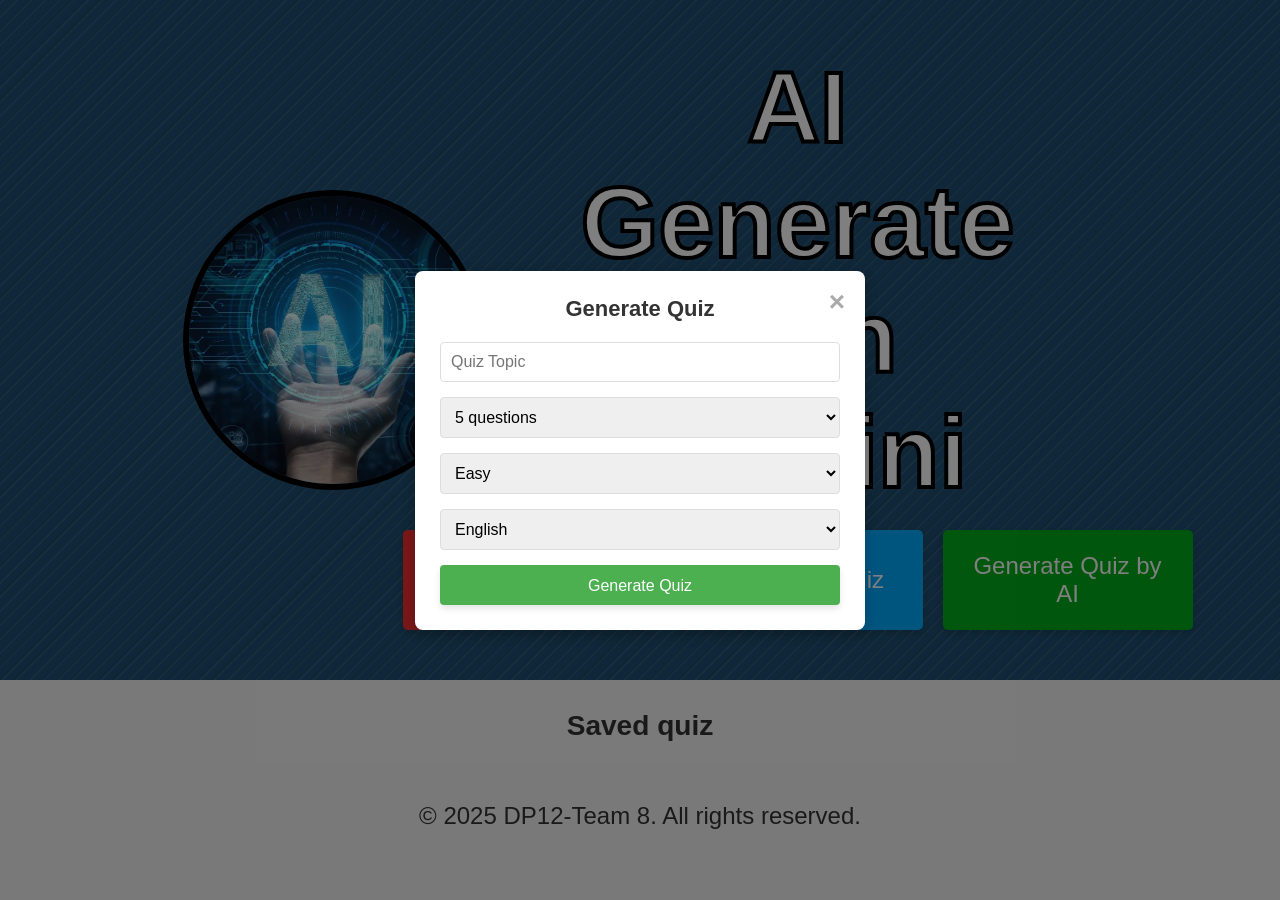
==== index.html @ da59cda5 "feat[FP-32]: Time countdown function" ====
<!DOCTYPE html>
<html lang="vi">

<head>
  <meta charset="UTF-8" />
  <meta name="viewport" content="width=device-width, initial-scale=1.0" />
  <meta name="description" content="Quiz AI Generate with Gemini" />
  <meta name="keywords" content="AI Generate, Free, Quiz," />
  <meta name="author" content="DP12-First-Project" />
  <meta name="robots" content="index, follow" />
  <title>Quiz AI Generate with Gemini</title>
  
  <link rel="stylesheet" href="css/test.css" />
</head>
  <body>
    <header>
      <div class="header-top">
        <div class="ai-logo">
          <img src="image/ai.webp" onclick="window.location.href='index.html'" alt="Ảnh AI" />
        </div>
        <div class="header-content">
          <h1>AI Generate with Gemini</h1>
          <div class="button-group">
            <button class="btn1" onclick="clearStorage()">Delete history</button>
            <button class="btn2" onclick="displaySavedQuizzes()">View saved quiz</button>
            <button class="btn3" id="show-quiz-form">Generate Quiz by AI</button>
          </div>
        </div>
      </div>
    </header>
    <!-- main -->
    <main>
      <!-- Popup Form -->
      <div id="quiz-popup" class="modal">
        <div class="modal-content">
          <span class="close">&times;</span>
          <h2>Generate Quiz</h2>
          <input type="text" id="prompt" class="inline-all" placeholder="Quiz Topic" />
          <select class="inline-all" aria-label="questions" id="question-count">
            <option value="5">5 questions</option>
            <option value="10">10 questions</option>
            <option value="15">15 questions</option>
            <option value="20">20 questions</option>
          </select>
          <select class="inline-all" aria-label="difficulty" id="difficulty">
            <option value="easy">Easy</option>
            <option value="medium">Medium</option>
            <option value="hard">Hard</option>
          </select>
          <select class="inline-all" aria-label="language" id="language">
            <option value="english">English</option>
            <option value="vietnamese">Vietnamese</option>
          </select>
          <button onclick="generateQuiz()">Generate Quiz</button>
        </div>
      </div>
      <div id="saved-quiz-wrapper">
        <h3 id="saved-quiz-title">Saved quiz</h3>
        <div id="saved-quiz-container"></div>
      </div>
      <div id="quiz-popup-container">
        <button id="quiz-popup-close" onclick="document.getElementById('quiz-popup-container').style.display='none'">✖</button>
        <div id="view-quiz-popup">
          <div id="quiz-container"></div>
        </div>
      </div>
    </main>
    <footer>
      <p>&copy; 2025 DP12-Team 8. All rights reserved.</p>
    </footer>

    <script type="module" src="../js/app.js"></script>
    <script>
      document.addEventListener('DOMContentLoaded', function () {
        const modal = document.getElementById('quiz-popup')
        const btn = document.getElementById('show-quiz-form')
        const closeBtn = document.querySelector('.close')
        btn.onclick = function () {
          modal.style.display = 'flex'
        }
        closeBtn.onclick = function () {
          modal.style.display = 'none'
        }
      })
    </script>
  </body>
</html>
---- css/test.css ----
html {
  box-sizing: border-box;
}
* {
  margin: 0;
  padding: 0;
}
*,
*:before,
*:after {
  box-sizing: border-box;
}
input,
textarea,
select,
button {
  outline: none;
}
input {
  line-height: normal;
}
label,
button {
  cursor: pointer;
}
a {
  text-decoration: none;
}
img {
  display: block;
  max-width: 100%;
}

html,
body {
  height: 100%;
  margin: 0;
  display: flex;
  flex-direction: column;
  font-family: 'Roboto', sans-serif;
  font-size: 24px; 
}

body {
  background-color: #f4f4f4;
  color: #333;
}

/* Header Styling */
header {
  background-color: #1e4e70;
  background-image: repeating-linear-gradient(
    135deg,                      
    rgba(0, 0, 0, 0.1) 0px,
    rgba(255, 255, 255, 0.1) 3px,
    transparent 1px,
    transparent 10px
  );
  padding: 20px;
  text-align: center;
}

/* Top Section of Header */
.header-top {
  display: flex;
  align-items: center;
  justify-content: center;
  gap: 15px;
  flex-wrap: wrap; /* Ensures responsiveness */
}

/* AI Logo */
.ai-logo img {
  width: 200px; /* Adjust for responsiveness */
  height: 200px;
  object-fit: cover;
  border-radius: 50%;
  border: 6px solid #000000;
  margin: 0 auto; /* Centers the image */
}

/* Header Content */
.header-content {
  display: flex;
  flex-direction: column;
  align-items: center;
  text-align: center;
  width: 80%;
  max-width: 600px; /* Prevents extra-wide stretching */
  padding: 30px;
}

/* 📱 Mobile & Tablet Responsiveness */
@media (max-width: 768px) {
  .header-top {
    flex-direction: column;
    text-align: center;
  }

  .ai-logo img {
    width: 150px; /* Smaller logo on mobile */
    height: 150px;
  }

  .header-content {
    width: 90%;
    padding: 20px;
  }
}

/* 🖥️ Large Screens */
@media (min-width: 1024px) {
  .ai-logo img {
    width: 300px;
    height: 300px;
  }

  .header-content {
    width: 50%;
  }
}

h1 {
  margin: 0; 
  font-size: 100px; 
  color: white; 
  -webkit-text-stroke: 4px black; 
}
.container {
  width: 90%;
  max-width: 600px;
  margin: 30px auto;
  background: white;
  padding: 20px;
  border-radius: 10px;
  box-shadow: 0px 0px 10px rgba(0, 0, 0, 0.1);
}
.center-container {
  display: flex;
  flex-direction: column; 
  align-items: center;    
  justify-content: center; 
  gap: 20px;              
  text-align: center;     
  margin-top: 50px;        
}
.quiz-form input,
.quiz-form select {
  width: 100%;
  padding: 10px;
  margin: 10px 0;
  border: 1px solid #ccc;
  border-radius: 5px;
}

.btn1 {
  display: flex;
  justify-content: center;  
  align-items: center;       
  width: 250px;
  height: 100px;
  background-color: #f43030; 
  color: white;              
  border: none;              
  border-radius: 5px;        
  font-size: 24px;
  font-family: "Roboto", sans-serif;
  box-shadow: 0 4px 6px rgba(0, 0, 0, 0.1);
  transition: background-color 0.3s ease, transform 0.2s ease;
  cursor: pointer; 
}

.btn1:hover {
  background-color: #b30000; 
  transform: scale(1.05);    
}

.btn1:active {
  transform: scale(0.98);   
}

.btn2 {
  display: flex;
  justify-content: center;  
  align-items: center;       
  width: 250px;
  height: 100px;
  background-color: #00aaff; 
  color: white;              
  border: none;              
  border-radius: 5px;        
  font-size: 24px;
  font-family: "Roboto", sans-serif;
  box-shadow: 0 4px 6px rgba(0, 0, 0, 0.1);
  transition: background-color 0.3s ease, transform 0.2s ease;
  cursor: pointer; 
}

.btn2:hover {
  background-color: #02729e; 
  transform: scale(1.05);    
}

.btn2:active {
  transform: scale(0.98);   
}

.btn3 {
  display: flex;
  justify-content: center;  
  align-items: center;       
  width: 250px;
  height: 100px;
  background-color: #00ae1a; 
  color: white;              
  border: none;              
  border-radius: 5px;        
  font-size: 24px;
  font-family: "Roboto", sans-serif;
  box-shadow: 0 4px 6px rgba(0, 0, 0, 0.1);
  transition: background-color 0.3s ease, transform 0.2s ease;
  cursor: pointer; 
}

.btn3:hover {
  background-color: #008d15; 
  transform: scale(1.05);    
}

.btn3:active {
  transform: scale(0.98);   
}
button {
  /* display: flex; */
  justify-content: center;  
  align-items: center;       
  width: 110px;
  height: 40px;
  background-color: #353636; 
  color: white;              
  border: none;              
  border-radius: 5px;        
  font-size: 14px;
  font-family: "Roboto", sans-serif;
  box-shadow: 0 4px 6px rgba(0, 0, 0, 0.1);
  transition: background-color 0.3s ease, transform 0.2s ease;
  cursor: pointer; 
}

button:hover {
  background-color: #0099ff; 
  transform: scale(1.05);    
}

button:active {
  transform: scale(0.98);   
}

.button-group {
  display: flex;            
  flex-direction: row;      
  justify-content: center;   
  align-items: center;   
  gap: 20px;                  
  margin-top: 20px;           
}

#quiz-container {
  margin-top: 20px;
  padding: 15px;
  background: #fff;
  border-radius: 10px;
  box-shadow: 0px 0px 5px rgba(0, 0, 0, 0.1);
}

.footer-container {
  margin-top: 30px;
  background: linear-gradient(0deg, rgba(34, 193, 195, 1) 0%, rgba(253, 187, 45, 1) 100%);
  color: black;
  padding: 10px 0;
  font-size: 14px;
  display: flex;
  align-items: flex-end;
  justify-content: center;
}

.correct {
  color: green;
  font-weight: bold;
}

.incorrect {
  color: red;
  font-weight: bold;
}

.correct-answer {
  color: blue;
  font-weight: bold;
}

.modal {
  display: none;
  position: fixed;
  z-index: 1000;
  left: 0;
  top: 0;
  width: 100%;
  height: 100%;
  background-color: rgba(0, 0, 0, 0.5);
  justify-content: center;
  align-items: center;
}

.modal-content {
  background: white;
  padding: 20px;
  border-radius: 8px;
  width: 90%;
  max-width: 400px;
  text-align: center;
  box-shadow: 0 4px 8px rgba(0, 0, 0, 0.2);
}

.close {
  float: right;
  font-size: 24px;
  cursor: pointer;
}

#saved-quiz-wrapper {
  display: none;
  text-align: center;
  margin: 20px 0;
  padding: 10px;
  width: 100%;
}

#saved-quiz-container {
  display: flex;
  gap: 15px;
  flex-wrap: wrap;
  justify-content: center;
  margin-top: 20px;
  align-items: center;
}

.quiz-card {
  width: calc(25%);
  height: 200px;
  background: #fff;
  padding: 15px;
  border-radius: 10px;
  box-shadow: 0 4px 6px rgba(0, 0, 0, 0.1);
  transition: transform 0.3s ease, box-shadow 0.3s ease;
  text-align: center;
  cursor: pointer;
  position: relative;
  border: 3px solid #000000; 
  margin: 10px;
  background-image: radial-gradient(circle, rgb(173, 206, 243) 0%, rgb(92, 166, 251) 100%);
}

.quiz-card:hover {
  transform: scale(1.05);
}

.quiz-card::before {
  content: "";
  position: absolute;
  top: 0;
  left: 0;
  width: 100%;
  height: 100%;
  background: rgba(255, 255, 255, 0); /* Initially transparent */
  backdrop-filter: blur(0px);
  -webkit-backdrop-filter: blur(0px);
  transition: backdrop-filter 0.3s ease-in-out, background 0.3s ease-in-out;
  z-index: 0;
}

.quiz-card:hover::before {
  background: rgba(255, 255, 255, 0.1); /* Light transparent white */
  backdrop-filter: blur(20px);
  -webkit-backdrop-filter: blur(20px);
}

.quiz-content {
  position: relative;
  z-index: 1;
}
.quiz-actions {
  position: absolute;
  top: 50%;
  left: 50%;
  transform: translate(-50%, -50%);
  display: none;
}

.quiz-card:hover .quiz-actions {
  display: block;
}

.quiz-title {
  font-weight: bold;
  font-size: 24px;
  margin-bottom: 5px;
  text-align: center;
}

.play-btn,
.delete-btn {
  background: rgba(0, 0, 0, 0.8);
  color: white;
  border: none;
  padding: 8px 12px;
  margin: 3px;
  border-radius: 5px;
  cursor: pointer;
  font-size: 14px;
}

.play-btn:hover {
  background: #007bff;
}

.delete-btn:hover {
  background: #dc3545;
}

#quiz-popup-container {
  display: none;
  position: fixed;
  top: 50%;
  left: 50%;
  transform: translate(-50%, -50%);
  width: 700px;
  max-height: 80vh;
  background: white;
  box-shadow: 0 4px 10px rgba(0, 0, 0, 0.2);
  border-radius: 10px;
  overflow: hidden;
}

#view-quiz-popup {
  padding: 20px;
  max-height: 70vh;
  overflow-y: auto;
  overflow-x: auto;
}

#quiz-container {
  min-height: 50%;
}

#quiz-popup-close{
  width: auto;
  margin: 10px 0 0 10px;
}

#quiz-popup-close:hover {
  background: darkred;
  
}


footer {
  bottom: 0;
  left: 0;
  width: 100%;
  background-color: #f4f4f4; /* Màu nền, bạn có thể điều chỉnh */
  text-align: center;
  padding: 10px 0;
  z-index: 999; /* Đảm bảo footer nằm trên các phần tử khác nếu cần */
}

.modal {
  position: fixed;
  top: 0;
  left: 0;
  width: 100%;
  height: 100%;
  background-color: rgba(0, 0, 0, 0.5);
  display: flex;
  justify-content: center;
  align-items: center;
  z-index: 1000;
}

.modal-content {
  background-color: white;
  border-radius: 8px;
  box-shadow: 0 4px 15px rgba(0, 0, 0, 0.2);
  width: 90%;
  max-width: 450px;
  padding: 25px;
  position: relative;
}

/* Close button */
.close {
  position: absolute;
  top: 15px;
  right: 20px;
  font-size: 28px;
  font-weight: bold;
  color: #aaa;
  cursor: pointer;
}

.close:hover {
  color: #333;
}

/* Form elements */
h2 {
  margin-top: 0;
  margin-bottom: 20px;
  color: #333;
  font-size: 22px;
}

input,
select {
  display: block;
  width: 100%;
  padding: 10px;
  margin-bottom: 15px;
  border: 1px solid #ddd;
  border-radius: 4px;
  font-size: 16px;
  box-sizing: border-box;
}

input:focus,
select:focus {
  border-color: #4a90e2;
  outline: none;
}

/* Generate button */
button {
  background-color: #4caf50;
  color: white;
  border: none;
  padding: 12px 20px;
  border-radius: 4px;
  cursor: pointer;
  font-size: 16px;
  width: 100%;
  transition: background-color 0.3s;
}

button:hover {
  background-color: #45a049;
}

/* Responsive adjustments */
@media (max-width: 600px) {
  .modal-content {
    width: 95%;
    padding: 20px;
  }

  h2 {
    font-size: 20px;
  }

  input,
  select,
  button {
    padding: 10px;
    font-size: 14px;
    margin-bottom: 12px;
  }
}

.quiz-item{
  display: flex ; 
  flex-direction: column;
  
}

.quest{
  width: auto;
 display: inline !important; 
}
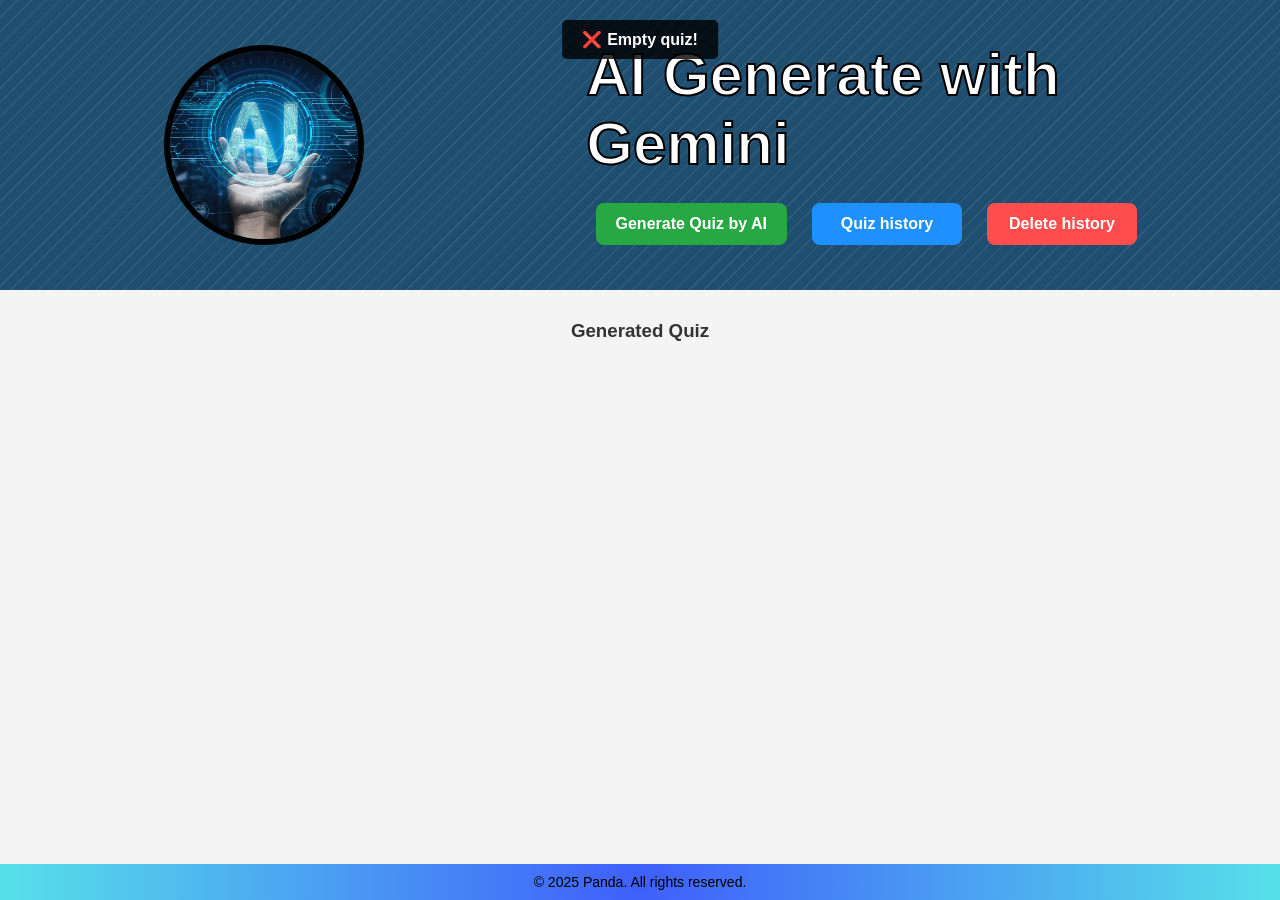
==== commit 4ee5a78f: "feat[FP-33]: Popup notification" ====
--- a/index.html
+++ b/index.html
@@ -1,80 +1,90 @@
 <!DOCTYPE html>
 <html lang="vi">
+  <head>
+    <meta charset="UTF-8" />
+    <meta name="viewport" content="width=device-width, initial-scale=1.0" />
+    <meta name="description" content="Quiz AI Generate with Gemini" />
+    <meta name="keywords" content="AI Generate, Free, Quiz," />
+    <meta name="author" content="DP12-First-Project" />
+    <meta name="robots" content="index, follow" />
+    <title>Quiz AI Generate with Gemini</title>
 
-<head>
-  <meta charset="UTF-8" />
-  <meta name="viewport" content="width=device-width, initial-scale=1.0" />
-  <meta name="description" content="Quiz AI Generate with Gemini" />
-  <meta name="keywords" content="AI Generate, Free, Quiz," />
-  <meta name="author" content="DP12-First-Project" />
-  <meta name="robots" content="index, follow" />
-  <title>Quiz AI Generate with Gemini</title>
-  
-  <link rel="stylesheet" href="css/test.css" />
-</head>
+    <link rel="stylesheet" href="../css/test.css" />
+  </head>
+
   <body>
     <header>
       <div class="header-top">
         <div class="ai-logo">
-          <img src="image/ai.webp" onclick="window.location.href='index.html'" alt="Ảnh AI" />
+          <img src="../image/ai.webp" onclick="window.location.href='index.html'" alt="Ảnh AI" />
         </div>
         <div class="header-content">
           <h1>AI Generate with Gemini</h1>
           <div class="button-group">
+            <button class="btn3" id="show-quiz-form">Generate Quiz by AI</button>
+            <button class="btn2" onclick="displaySavedQuizzes()">Quiz history</button>
             <button class="btn1" onclick="clearStorage()">Delete history</button>
-            <button class="btn2" onclick="displaySavedQuizzes()">View saved quiz</button>
-            <button class="btn3" id="show-quiz-form">Generate Quiz by AI</button>
           </div>
         </div>
       </div>
     </header>
-    <!-- main -->
+
     <main>
-      <!-- Popup Form -->
       <div id="quiz-popup" class="modal">
         <div class="modal-content">
-          <span class="close">&times;</span>
-          <h2>Generate Quiz</h2>
-          <input type="text" id="prompt" class="inline-all" placeholder="Quiz Topic" />
-          <select class="inline-all" aria-label="questions" id="question-count">
-            <option value="5">5 questions</option>
-            <option value="10">10 questions</option>
-            <option value="15">15 questions</option>
-            <option value="20">20 questions</option>
-          </select>
-          <select class="inline-all" aria-label="difficulty" id="difficulty">
-            <option value="easy">Easy</option>
-            <option value="medium">Medium</option>
-            <option value="hard">Hard</option>
-          </select>
-          <select class="inline-all" aria-label="language" id="language">
-            <option value="english">English</option>
-            <option value="vietnamese">Vietnamese</option>
-          </select>
-          <button onclick="generateQuiz()">Generate Quiz</button>
+          <input type="text" id="prompt" placeholder="Type a subject to generate a quiz" class="quiz-input" />
+          <div class="quiz-options">
+            <select aria-label="questions" id="question-count">
+              <option value="5">5 questions</option>
+              <option value="10">10 questions</option>
+              <option value="15">15 questions</option>
+              <option value="20">20 questions</option>
+            </select>
+            <select aria-label="difficulty" id="difficulty">
+              <option value="easy">Easy</option>
+              <option value="medium">Medium</option>
+              <option value="hard">Hard</option>
+            </select>
+            <select aria-label="language" id="language">
+              <option value="english">English</option>
+              <option value="vietnamese">Vietnamese</option>
+            </select>
+          </div>
+          <div class="button-action">
+            <button type="submit" onclick="generateQuiz()" class="quiz-btn">Generate Quiz</button>
+            <button type="button" onclick="closeQuizPopup()" class="close-btn">Back</button>
+          </div>
         </div>
       </div>
+
+      <div id="alert-popup" class="popup">
+        <div class="popup-content">
+          <span id="alert-popup-icon">ℹ️</span>
+          <span id="alert-popup-content"></span>
+        </div>
+      </div>
+
       <div id="saved-quiz-wrapper">
-        <h3 id="saved-quiz-title">Saved quiz</h3>
+        <h3 id="saved-quiz-title">Generated Quiz</h3>
         <div id="saved-quiz-container"></div>
       </div>
-      <div id="quiz-popup-container">
-        <button id="quiz-popup-close" onclick="document.getElementById('quiz-popup-container').style.display='none'">✖</button>
-        <div id="view-quiz-popup">
-          <div id="quiz-container"></div>
-        </div>
+
+      <div id="quiz-container"></div>
+
+      <div id="confirm-popup" class="popup">
+        <div id="popup-content" class="popup-content"></div>
       </div>
     </main>
-    <footer>
-      <p>&copy; 2025 DP12-Team 8. All rights reserved.</p>
-    </footer>
 
-    <script type="module" src="../js/app.js"></script>
+    <div class="footer-container">
+      <p>© 2025 Panda. All rights reserved.</p>
+    </div>
+
     <script>
       document.addEventListener('DOMContentLoaded', function () {
         const modal = document.getElementById('quiz-popup')
         const btn = document.getElementById('show-quiz-form')
-        const closeBtn = document.querySelector('.close')
+        const closeBtn = document.querySelector('.close-btn')
         btn.onclick = function () {
           modal.style.display = 'flex'
         }
@@ -83,5 +93,6 @@
         }
       })
     </script>
+    <script type="module" src="../js/app.js"></script>
   </body>
-</html>+</html>
--- a/css/test.css
+++ b/css/test.css
@@ -38,94 +38,58 @@
   display: flex;
   flex-direction: column;
   font-family: 'Roboto', sans-serif;
-  font-size: 24px; 
 }
 
 body {
   background-color: #f4f4f4;
   color: #333;
-}
-
-/* Header Styling */
+  text-align: center;
+}
+
 header {
   background-color: #1e4e70;
   background-image: repeating-linear-gradient(
-    135deg,                      
+    135deg,
     rgba(0, 0, 0, 0.1) 0px,
     rgba(255, 255, 255, 0.1) 3px,
     transparent 1px,
     transparent 10px
   );
   padding: 20px;
-  text-align: center;
-}
-
-/* Top Section of Header */
+}
+
 .header-top {
   display: flex;
   align-items: center;
-  justify-content: center;
+  justify-content: space-around;
   gap: 15px;
-  flex-wrap: wrap; /* Ensures responsiveness */
-}
-
-/* AI Logo */
+  flex-wrap: wrap;
+}
+
 .ai-logo img {
-  width: 200px; /* Adjust for responsiveness */
+  width: 200px;
   height: 200px;
   object-fit: cover;
   border-radius: 50%;
   border: 6px solid #000000;
-  margin: 0 auto; /* Centers the image */
-}
-
-/* Header Content */
+  margin-left: 50px;
+}
+
 .header-content {
-  display: flex;
-  flex-direction: column;
-  align-items: center;
-  text-align: center;
-  width: 80%;
-  max-width: 600px; /* Prevents extra-wide stretching */
-  padding: 30px;
-}
-
-/* 📱 Mobile & Tablet Responsiveness */
-@media (max-width: 768px) {
-  .header-top {
-    flex-direction: column;
-    text-align: center;
-  }
-
-  .ai-logo img {
-    width: 150px; /* Smaller logo on mobile */
-    height: 150px;
-  }
-
-  .header-content {
-    width: 90%;
-    padding: 20px;
-  }
-}
-
-/* 🖥️ Large Screens */
-@media (min-width: 1024px) {
-  .ai-logo img {
-    width: 300px;
-    height: 300px;
-  }
-
-  .header-content {
-    width: 50%;
-  }
+  flex: 1;
+  max-width: 600px;
+  text-align: left;
+  padding: 20px;
 }
 
 h1 {
-  margin: 0; 
-  font-size: 100px; 
-  color: white; 
-  -webkit-text-stroke: 4px black; 
-}
+  margin: 0;
+  font-size: 60px;
+  color: white;
+  -webkit-text-stroke: 2px black;
+}
+
+
 .container {
   width: 90%;
   max-width: 600px;
@@ -135,15 +99,7 @@
   border-radius: 10px;
   box-shadow: 0px 0px 10px rgba(0, 0, 0, 0.1);
 }
-.center-container {
-  display: flex;
-  flex-direction: column; 
-  align-items: center;    
-  justify-content: center; 
-  gap: 20px;              
-  text-align: center;     
-  margin-top: 50px;        
-}
+
 .quiz-form input,
 .quiz-form select {
   width: 100%;
@@ -153,129 +109,50 @@
   border-radius: 5px;
 }
 
-.btn1 {
-  display: flex;
-  justify-content: center;  
-  align-items: center;       
-  width: 250px;
-  height: 100px;
-  background-color: #f43030; 
-  color: white;              
-  border: none;              
-  border-radius: 5px;        
-  font-size: 24px;
-  font-family: "Roboto", sans-serif;
-  box-shadow: 0 4px 6px rgba(0, 0, 0, 0.1);
-  transition: background-color 0.3s ease, transform 0.2s ease;
-  cursor: pointer; 
-}
-
-.btn1:hover {
-  background-color: #b30000; 
-  transform: scale(1.05);    
-}
-
-.btn1:active {
-  transform: scale(0.98);   
-}
-
-.btn2 {
-  display: flex;
-  justify-content: center;  
-  align-items: center;       
-  width: 250px;
-  height: 100px;
-  background-color: #00aaff; 
-  color: white;              
-  border: none;              
-  border-radius: 5px;        
-  font-size: 24px;
-  font-family: "Roboto", sans-serif;
-  box-shadow: 0 4px 6px rgba(0, 0, 0, 0.1);
-  transition: background-color 0.3s ease, transform 0.2s ease;
-  cursor: pointer; 
-}
-
-.btn2:hover {
-  background-color: #02729e; 
-  transform: scale(1.05);    
-}
-
-.btn2:active {
-  transform: scale(0.98);   
-}
-
-.btn3 {
-  display: flex;
-  justify-content: center;  
-  align-items: center;       
-  width: 250px;
-  height: 100px;
-  background-color: #00ae1a; 
-  color: white;              
-  border: none;              
-  border-radius: 5px;        
-  font-size: 24px;
-  font-family: "Roboto", sans-serif;
-  box-shadow: 0 4px 6px rgba(0, 0, 0, 0.1);
-  transition: background-color 0.3s ease, transform 0.2s ease;
-  cursor: pointer; 
-}
-
-.btn3:hover {
-  background-color: #008d15; 
-  transform: scale(1.05);    
-}
-
-.btn3:active {
-  transform: scale(0.98);   
-}
 button {
-  /* display: flex; */
-  justify-content: center;  
-  align-items: center;       
-  width: 110px;
-  height: 40px;
-  background-color: #353636; 
-  color: white;              
-  border: none;              
-  border-radius: 5px;        
-  font-size: 14px;
-  font-family: "Roboto", sans-serif;
-  box-shadow: 0 4px 6px rgba(0, 0, 0, 0.1);
-  transition: background-color 0.3s ease, transform 0.2s ease;
-  cursor: pointer; 
-}
-
-button:hover {
-  background-color: #0099ff; 
-  transform: scale(1.05);    
-}
-
-button:active {
-  transform: scale(0.98);   
+  background-color: #28a745;
+  color: white;
+  border: none;
+  padding: 10px 15px;
+  margin: 5px;
+  border-radius: 5px;
+  cursor: pointer;
+  transition: 0.3s;
+}
+
+main {
+  flex-grow: 1;
 }
 
 .button-group {
-  display: flex;            
-  flex-direction: row;      
-  justify-content: center;   
-  align-items: center;   
-  gap: 20px;                  
-  margin-top: 20px;           
-}
+  margin-top: 15px;
+}
+
 
 #quiz-container {
   margin-top: 20px;
   padding: 15px;
   background: #fff;
+  box-shadow: 0px 0px 5px rgba(0, 0, 0, 0.1);
   border-radius: 10px;
-  box-shadow: 0px 0px 5px rgba(0, 0, 0, 0.1);
+}
+
+.quiz-item {
+  margin-top: 7px;
+  display: flex;
+  flex-direction: column;
+  align-items: flex-start;
+  gap: 5px;
+}
+
+.quiz-item h4 {
+  font-weight: bold;
+  text-align: left;
 }
 
 .footer-container {
   margin-top: 30px;
-  background: linear-gradient(0deg, rgba(34, 193, 195, 1) 0%, rgba(253, 187, 45, 1) 100%);
+  background: radial-gradient(circle, rgba(63, 94, 251, 1) 0%, rgba(86, 225, 233, 1) 100%);
   color: black;
   padding: 10px 0;
   font-size: 14px;
@@ -310,20 +187,128 @@
   background-color: rgba(0, 0, 0, 0.5);
   justify-content: center;
   align-items: center;
+  text-align: center;
 }
 
 .modal-content {
   background: white;
   padding: 20px;
   border-radius: 8px;
-  width: 90%;
-  max-width: 400px;
+  width: 100%;
+  max-width: 600px;
   text-align: center;
   box-shadow: 0 4px 8px rgba(0, 0, 0, 0.2);
+  margin: 20px;
+}
+
+.quiz-input {
+  width: 100%;
+  padding: 12px;
+  border: none;
+  border-radius: 10px;
+  font-size: 18px;
+  text-align: center;
+  outline: none;
+  margin-bottom: 7px;
+  background-color:rgba(255, 255, 255, 0.3) ;
+}
+
+.quiz-input:focus, .quiz-input:hover {
+  border-color: #00bfff;
+  background: rgba(255, 255, 255, 0.2);
+  box-shadow: 0 0 15px rgba(0, 191, 255, 0.6);
+}
+
+.quiz-input::placeholder {
+  font-style: italic;
+  transition: all 0.3s ease;
+}
+.quiz-input:focus::placeholder {
+  color: rgba(255, 255, 255, 0.3);
+}
+
+.quiz-options select {
+  appearance: none;
+  padding: 12px 16px;
+  border-radius: 10px;
+  border: 2px solid rgba(255, 255, 255, 0.5);
+  background: rgba(255, 255, 255, 0.1);
+  color: black;
+  font-size: 16px;
+  font-weight: 500;
+  cursor: pointer;
+  outline: none;
+  transition: all 0.3s ease;
+  text-align: center;
+  width: 150px;
+  margin: 10px;
+}
+
+.quiz-options select:hover,
+.quiz-options select:focus {
+  border-color: #00bfff;
+  background: rgba(255, 255, 255, 0.2);
+  box-shadow: 0 0 15px rgba(0, 191, 255, 0.6);
+}
+
+.quiz-options select {
+  background-repeat: no-repeat;
+  background-position: right 12px center;
+  background-size: 16px;
+}
+
+.button-action {
+  display: flex;
+  justify-content: center;
+  align-items: center;
+  flex-direction: column;
+  gap: 3px;
+  cursor: pointer;
+  border: none;
+}
+
+.quiz-btn, .close-btn {
+  color: white;
+  transition: all 0.3s ease;
+  position: relative;
+  box-shadow: 0 4px 10px rgba(0, 0, 0, 0.3);
+  border-radius: 40px;
+  font-size: 18px;
+  font-weight: 600;
+  padding: 12px 20px;
+  text-align: center;
+  display: inline-block;
+  min-width: 150px;
+  max-width: 200px;
+  width: 40%;
+}
+
+.quiz-btn {
+  background: #00bfff;
+}
+
+.close-btn {
+  background: #ff4500;
+}
+
+.quiz-btn:hover, .close-btn:hover {
+  transform: scale(1.05);
+}
+
+.quiz-btn:hover{
+  background: #009acd;
+}
+
+.close-btn:hover {
+  background: #ff6347;
+}
+
+.quiz-btn::before {
+  content: "⚡";
+  margin-right: 8px;
 }
 
 .close {
-  float: right;
   font-size: 24px;
   cursor: pointer;
 }
@@ -332,22 +317,28 @@
   display: none;
   text-align: center;
   margin: 20px 0;
+  width: 100%;
   padding: 10px;
-  width: 100%;
+}
+#saved-quiz-wrapper p{
+  text-align: center;
 }
 
 #saved-quiz-container {
-  display: flex;
-  gap: 15px;
-  flex-wrap: wrap;
+  display: grid;
+  grid-template-columns: repeat(4, 1fr);
+  gap: 50px;
   justify-content: center;
   margin-top: 20px;
+  padding: 20px;
+}
+
+.quiz-card {
+  display: flex;
+  flex-direction: column;
+  justify-content: center;
   align-items: center;
-}
-
-.quiz-card {
-  width: calc(25%);
-  height: 200px;
+  height: 160px;
   background: #fff;
   padding: 15px;
   border-radius: 10px;
@@ -356,44 +347,38 @@
   text-align: center;
   cursor: pointer;
   position: relative;
-  border: 3px solid #000000; 
-  margin: 10px;
-  background-image: radial-gradient(circle, rgb(173, 206, 243) 0%, rgb(92, 166, 251) 100%);
-}
-
-.quiz-card:hover {
-  transform: scale(1.05);
+  background-image: radial-gradient(circle, rgba(238, 174, 202, 1) 0%, rgba(148, 187, 233, 1) 100%);
+  overflow: hidden;
 }
 
 .quiz-card::before {
-  content: "";
+  content: '';
   position: absolute;
   top: 0;
   left: 0;
   width: 100%;
   height: 100%;
-  background: rgba(255, 255, 255, 0); /* Initially transparent */
-  backdrop-filter: blur(0px);
-  -webkit-backdrop-filter: blur(0px);
-  transition: backdrop-filter 0.3s ease-in-out, background 0.3s ease-in-out;
+  background: inherit;
+  opacity: 0;
+  transition: opacity 0.3s ease;
+  border-radius: 10px;
   z-index: 0;
 }
 
 .quiz-card:hover::before {
-  background: rgba(255, 255, 255, 0.1); /* Light transparent white */
-  backdrop-filter: blur(20px);
-  -webkit-backdrop-filter: blur(20px);
-}
-
-.quiz-content {
-  position: relative;
-  z-index: 1;
-}
-.quiz-actions {
+  opacity: 0.8;
+}
+
+.quiz-card:hover, .quiz-card:active {
+  transform: scale(1.05);
+}
+
+.quiz-card .quiz-actions {
   position: absolute;
   top: 50%;
   left: 50%;
   transform: translate(-50%, -50%);
+  z-index: 1;
   display: none;
 }
 
@@ -403,8 +388,7 @@
 
 .quiz-title {
   font-weight: bold;
-  font-size: 24px;
-  margin-bottom: 5px;
+  font-size: 30px;
   text-align: center;
 }
 
@@ -428,160 +412,213 @@
   background: #dc3545;
 }
 
-#quiz-popup-container {
+
+
+#re-generate-quiz {
+  background-color: #ff9800;
+  color: white;
+}
+
+#confirm-quiz {
+  background-color: #4caf50;
+  color: white;
+}
+
+#quiz-buttons-container button:hover {
+  opacity: 0.8;
+  transform: scale(1.05);
+}
+
+#quiz-buttons-container button:active {
+  transform: scale(0.95);
+}
+
+.quiz-buttons-container button:hover {
+  opacity: 0.8;
+  transform: scale(1.05);
+}
+
+.quiz-buttons-container button:active {
+  transform: scale(0.95);
+}
+
+#quiz-container{
+  display: flex;
+  flex-direction: column;
+  justify-content: center;
+}
+
+.quiz-buttons-container {
+  display: flex;
+  justify-content: center;
+  gap: 15px;
+  margin-top: 20px; 
+  flex-wrap: wrap;
+}
+
+.quiz-buttons-container button {
+  padding: 10px 20px;
+  font-size: 16px;
+  border: none;
+  cursor: pointer;
+  border-radius: 5px;
+  transition: all 0.3s ease-in-out;
+}
+
+#retry-quiz, #submit-quiz, #quiz-close, #re-generate-quiz, #confirm-quiz {
+  margin: 10px auto;
+  text-align: center;
+  padding: 12px 20px;
+  font-size: 16px;
+  font-weight: bold;
+  border: none;
+  border-radius: 8px;
+  cursor: pointer;
+  transition: all 0.3s ease;
+  margin: 10px;
+  width: 170px;
+}
+
+#retry-quiz {
+  background-color: #ff9800;
+  color: white;
+}
+
+#retry-quiz:hover {
+  background-color: #e68900;
+}
+
+#submit-quiz {
+  background-color: #4caf50;
+  color: white;
+}
+
+#submit-quiz:hover {
+  background-color: #388e3c;
+}
+
+#quiz-close {
+  background-color: #f44336;
+  color: white;
+}
+
+#quiz-close:hover {
+  background-color: #d32f2f;
+}
+
+.popup {
   display: none;
   position: fixed;
-  top: 50%;
+  top: 20px;
   left: 50%;
-  transform: translate(-50%, -50%);
-  width: 700px;
-  max-height: 80vh;
-  background: white;
-  box-shadow: 0 4px 10px rgba(0, 0, 0, 0.2);
-  border-radius: 10px;
-  overflow: hidden;
-}
-
-#view-quiz-popup {
-  padding: 20px;
-  max-height: 70vh;
-  overflow-y: auto;
-  overflow-x: auto;
-}
-
-#quiz-container {
-  min-height: 50%;
-}
-
-#quiz-popup-close{
-  width: auto;
-  margin: 10px 0 0 10px;
-}
-
-#quiz-popup-close:hover {
-  background: darkred;
-  
-}
-
-
-footer {
-  bottom: 0;
-  left: 0;
-  width: 100%;
-  background-color: #f4f4f4; /* Màu nền, bạn có thể điều chỉnh */
-  text-align: center;
-  padding: 10px 0;
-  z-index: 999; /* Đảm bảo footer nằm trên các phần tử khác nếu cần */
-}
-
-.modal {
-  position: fixed;
-  top: 0;
-  left: 0;
-  width: 100%;
-  height: 100%;
-  background-color: rgba(0, 0, 0, 0.5);
-  display: flex;
-  justify-content: center;
+  transform: translateX(-50%);
+  background: rgba(0, 0, 0, 0.8);
+  color: white;
+  padding: 10px 20px;
+  border-radius: 5px;
+  font-size: 16px;
+  font-weight: bold;
   align-items: center;
+  gap: 10px;
   z-index: 1000;
 }
 
-.modal-content {
-  background-color: white;
+.popup-content {
+  display: flex;
+  align-items: center;
+  gap: 5px;
+}
+
+.popup-content button {
+  margin: 10px;
+  padding: 8px 12px;
+  border: none;
+  cursor: pointer;
+}
+#confirm-yes { background: red; color: white; }
+#confirm-no, #close-popup { background: gray; color: white; }
+
+@media (max-width: 1024px) {
+  #saved-quiz-container {
+    grid-template-columns: repeat(3, 1fr);
+  }
+}
+
+@media (max-width: 768px) {
+  #saved-quiz-container {
+    grid-template-columns: repeat(2, 1fr);
+    gap: 20px;
+  }
+  .header-top {
+    flex-direction: column;
+    align-items: center;
+    text-align: center;
+  }
+  .ai-logo img {
+    margin-left: 0;
+  }
+  .header-content {
+    text-align: center;
+  }
+  .button-group {
+    flex-direction: column;
+    align-items: center;
+  }
+  .button-group button {
+    width: 80%;
+  }
+  .quiz-btn, .close-btn {
+    width: 80%;
+    min-width: unset;
+  }
+
+}
+
+@media (max-width: 480px) {
+  #saved-quiz-container {
+    grid-template-columns: repeat(1, 1fr);
+    padding: 10px;
+    gap: 20px;
+  }
+}
+
+
+
+.button-group {
+  display: flex;
+  justify-content: center;
+  gap: 15px;
+  margin-top: 20px;
+}
+
+.button-group button {
+  padding: 12px 20px;
+  font-size: 16px;
+  font-weight: bold;
+  border: none;
   border-radius: 8px;
-  box-shadow: 0 4px 15px rgba(0, 0, 0, 0.2);
-  width: 90%;
-  max-width: 450px;
-  padding: 25px;
-  position: relative;
-}
-
-/* Close button */
-.close {
-  position: absolute;
-  top: 15px;
-  right: 20px;
-  font-size: 28px;
-  font-weight: bold;
-  color: #aaa;
-  cursor: pointer;
-}
-
-.close:hover {
-  color: #333;
-}
-
-/* Form elements */
-h2 {
-  margin-top: 0;
-  margin-bottom: 20px;
-  color: #333;
-  font-size: 22px;
-}
-
-input,
-select {
-  display: block;
-  width: 100%;
-  padding: 10px;
-  margin-bottom: 15px;
-  border: 1px solid #ddd;
-  border-radius: 4px;
-  font-size: 16px;
-  box-sizing: border-box;
-}
-
-input:focus,
-select:focus {
-  border-color: #4a90e2;
-  outline: none;
-}
-
-/* Generate button */
-button {
-  background-color: #4caf50;
-  color: white;
-  border: none;
-  padding: 12px 20px;
-  border-radius: 4px;
-  cursor: pointer;
-  font-size: 16px;
-  width: 100%;
-  transition: background-color 0.3s;
-}
-
-button:hover {
-  background-color: #45a049;
-}
-
-/* Responsive adjustments */
-@media (max-width: 600px) {
-  .modal-content {
-    width: 95%;
-    padding: 20px;
-  }
-
-  h2 {
-    font-size: 20px;
-  }
-
-  input,
-  select,
-  button {
-    padding: 10px;
-    font-size: 14px;
-    margin-bottom: 12px;
-  }
-}
-
-.quiz-item{
-  display: flex ; 
-  flex-direction: column;
-  
-}
-
-.quest{
-  width: auto;
- display: inline !important; 
-}
+  cursor: pointer;
+  transition: all 0.3s ease;
+  text-align: center;
+  min-width: 150px;
+}
+
+.btn1 {
+  background-color: #ff4d4d;
+  color: white;
+}
+
+.btn2 {
+  background-color: #1e90ff;
+  color: white;
+}
+
+.btn3 {
+  background-color: #28a745;
+  color: white;
+}
+
+.button-group button:hover {
+  opacity: 0.8;
+  transform: scale(1.05);
+}
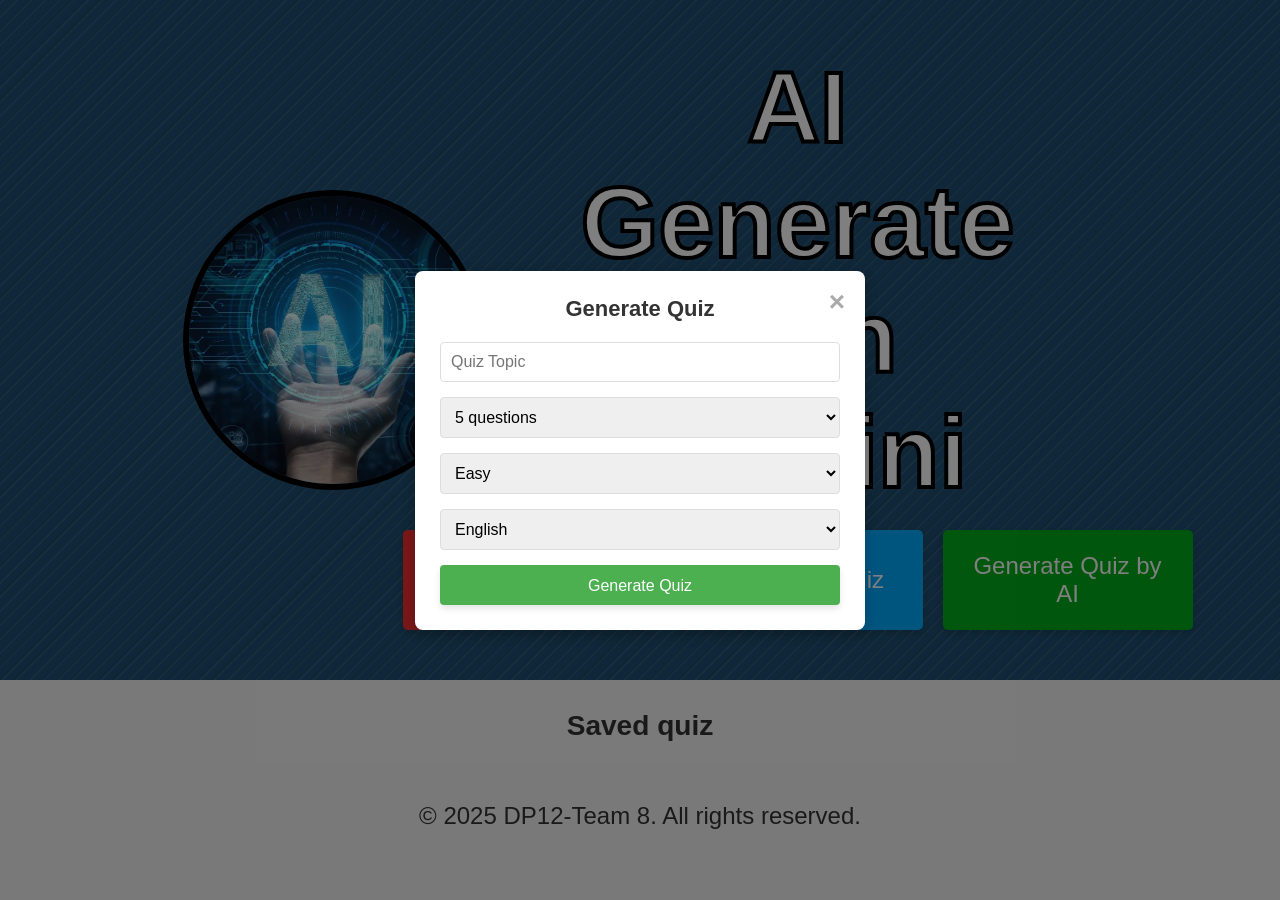
==== commit 725068aa: "Merge pull request #30 from st-quoc/feat/FP-32" ====
--- a/index.html
+++ b/index.html
@@ -1,90 +1,80 @@
 <!DOCTYPE html>
 <html lang="vi">
-  <head>
-    <meta charset="UTF-8" />
-    <meta name="viewport" content="width=device-width, initial-scale=1.0" />
-    <meta name="description" content="Quiz AI Generate with Gemini" />
-    <meta name="keywords" content="AI Generate, Free, Quiz," />
-    <meta name="author" content="DP12-First-Project" />
-    <meta name="robots" content="index, follow" />
-    <title>Quiz AI Generate with Gemini</title>
 
-    <link rel="stylesheet" href="../css/test.css" />
-  </head>
-
+<head>
+  <meta charset="UTF-8" />
+  <meta name="viewport" content="width=device-width, initial-scale=1.0" />
+  <meta name="description" content="Quiz AI Generate with Gemini" />
+  <meta name="keywords" content="AI Generate, Free, Quiz," />
+  <meta name="author" content="DP12-First-Project" />
+  <meta name="robots" content="index, follow" />
+  <title>Quiz AI Generate with Gemini</title>
+  
+  <link rel="stylesheet" href="css/test.css" />
+</head>
   <body>
     <header>
       <div class="header-top">
         <div class="ai-logo">
-          <img src="../image/ai.webp" onclick="window.location.href='index.html'" alt="Ảnh AI" />
+          <img src="image/ai.webp" onclick="window.location.href='index.html'" alt="Ảnh AI" />
         </div>
         <div class="header-content">
           <h1>AI Generate with Gemini</h1>
           <div class="button-group">
+            <button class="btn1" onclick="clearStorage()">Delete history</button>
+            <button class="btn2" onclick="displaySavedQuizzes()">View saved quiz</button>
             <button class="btn3" id="show-quiz-form">Generate Quiz by AI</button>
-            <button class="btn2" onclick="displaySavedQuizzes()">Quiz history</button>
-            <button class="btn1" onclick="clearStorage()">Delete history</button>
           </div>
         </div>
       </div>
     </header>
-
+    <!-- main -->
     <main>
+      <!-- Popup Form -->
       <div id="quiz-popup" class="modal">
         <div class="modal-content">
-          <input type="text" id="prompt" placeholder="Type a subject to generate a quiz" class="quiz-input" />
-          <div class="quiz-options">
-            <select aria-label="questions" id="question-count">
-              <option value="5">5 questions</option>
-              <option value="10">10 questions</option>
-              <option value="15">15 questions</option>
-              <option value="20">20 questions</option>
-            </select>
-            <select aria-label="difficulty" id="difficulty">
-              <option value="easy">Easy</option>
-              <option value="medium">Medium</option>
-              <option value="hard">Hard</option>
-            </select>
-            <select aria-label="language" id="language">
-              <option value="english">English</option>
-              <option value="vietnamese">Vietnamese</option>
-            </select>
-          </div>
-          <div class="button-action">
-            <button type="submit" onclick="generateQuiz()" class="quiz-btn">Generate Quiz</button>
-            <button type="button" onclick="closeQuizPopup()" class="close-btn">Back</button>
-          </div>
+          <span class="close">&times;</span>
+          <h2>Generate Quiz</h2>
+          <input type="text" id="prompt" class="inline-all" placeholder="Quiz Topic" />
+          <select class="inline-all" aria-label="questions" id="question-count">
+            <option value="5">5 questions</option>
+            <option value="10">10 questions</option>
+            <option value="15">15 questions</option>
+            <option value="20">20 questions</option>
+          </select>
+          <select class="inline-all" aria-label="difficulty" id="difficulty">
+            <option value="easy">Easy</option>
+            <option value="medium">Medium</option>
+            <option value="hard">Hard</option>
+          </select>
+          <select class="inline-all" aria-label="language" id="language">
+            <option value="english">English</option>
+            <option value="vietnamese">Vietnamese</option>
+          </select>
+          <button onclick="generateQuiz()">Generate Quiz</button>
         </div>
       </div>
-
-      <div id="alert-popup" class="popup">
-        <div class="popup-content">
-          <span id="alert-popup-icon">ℹ️</span>
-          <span id="alert-popup-content"></span>
+      <div id="saved-quiz-wrapper">
+        <h3 id="saved-quiz-title">Saved quiz</h3>
+        <div id="saved-quiz-container"></div>
+      </div>
+      <div id="quiz-popup-container">
+        <button id="quiz-popup-close" onclick="document.getElementById('quiz-popup-container').style.display='none'">✖</button>
+        <div id="view-quiz-popup">
+          <div id="quiz-container"></div>
         </div>
       </div>
+    </main>
+    <footer>
+      <p>&copy; 2025 DP12-Team 8. All rights reserved.</p>
+    </footer>
 
-      <div id="saved-quiz-wrapper">
-        <h3 id="saved-quiz-title">Generated Quiz</h3>
-        <div id="saved-quiz-container"></div>
-      </div>
-
-      <div id="quiz-container"></div>
-
-      <div id="confirm-popup" class="popup">
-        <div id="popup-content" class="popup-content"></div>
-      </div>
-    </main>
-
-    <div class="footer-container">
-      <p>© 2025 Panda. All rights reserved.</p>
-    </div>
-
+    <script type="module" src="../js/app.js"></script>
     <script>
       document.addEventListener('DOMContentLoaded', function () {
         const modal = document.getElementById('quiz-popup')
         const btn = document.getElementById('show-quiz-form')
-        const closeBtn = document.querySelector('.close-btn')
+        const closeBtn = document.querySelector('.close')
         btn.onclick = function () {
           modal.style.display = 'flex'
         }
@@ -93,6 +83,5 @@
         }
       })
     </script>
-    <script type="module" src="../js/app.js"></script>
   </body>
-</html>
+</html>
--- a/css/test.css
+++ b/css/test.css
@@ -38,14 +38,15 @@
   display: flex;
   flex-direction: column;
   font-family: 'Roboto', sans-serif;
+  font-size: 24px;
 }
 
 body {
   background-color: #f4f4f4;
   color: #333;
-  text-align: center;
-}
-
+}
+
+/* Header Styling */
 header {
   background-color: #1e4e70;
   background-image: repeating-linear-gradient(
@@ -56,12 +57,13 @@
     transparent 10px
   );
   padding: 20px;
+  text-align: center;
 }
 
 .header-top {
   display: flex;
   align-items: center;
-  justify-content: space-around;
+  justify-content: center;
   gap: 15px;
   flex-wrap: wrap;
 }
@@ -72,24 +74,54 @@
   object-fit: cover;
   border-radius: 50%;
   border: 6px solid #000000;
-  margin-left: 50px;
+  margin: 0 auto;
 }
 
 .header-content {
-  flex: 1;
+  display: flex;
+  flex-direction: column;
+  align-items: center;
+  text-align: center;
+  width: 80%;
   max-width: 600px;
-  text-align: left;
-  padding: 20px;
+  padding: 30px;
+}
+
+@media (max-width: 768px) {
+  .header-top {
+    flex-direction: column;
+    text-align: center;
+  }
+
+  .ai-logo img {
+    width: 150px;
+    height: 150px;
+  }
+
+  .header-content {
+    width: 90%;
+    padding: 20px;
+  }
+}
+
+/* 🖥️ Large Screens */
+@media (min-width: 1024px) {
+  .ai-logo img {
+    width: 300px;
+    height: 300px;
+  }
+
+  .header-content {
+    width: 50%;
+  }
 }
 
 h1 {
   margin: 0;
-  font-size: 60px;
-  color: white;
-  -webkit-text-stroke: 2px black;
-}
-
-
+  font-size: 100px;
+  color: white;
+  -webkit-text-stroke: 4px black;
+}
 .container {
   width: 90%;
   max-width: 600px;
@@ -99,7 +131,15 @@
   border-radius: 10px;
   box-shadow: 0px 0px 10px rgba(0, 0, 0, 0.1);
 }
-
+.center-container {
+  display: flex;
+  flex-direction: column;
+  align-items: center;
+  justify-content: center;
+  gap: 20px;
+  text-align: center;
+  margin-top: 50px;
+}
 .quiz-form input,
 .quiz-form select {
   width: 100%;
@@ -109,50 +149,128 @@
   border-radius: 5px;
 }
 
+.btn1 {
+  display: flex;
+  justify-content: center;
+  align-items: center;
+  width: 250px;
+  height: 100px;
+  background-color: #f43030;
+  color: white;
+  border: none;
+  border-radius: 5px;
+  font-size: 24px;
+  font-family: 'Roboto', sans-serif;
+  box-shadow: 0 4px 6px rgba(0, 0, 0, 0.1);
+  transition: background-color 0.3s ease, transform 0.2s ease;
+  cursor: pointer;
+}
+
+.btn1:hover {
+  background-color: #b30000;
+  transform: scale(1.05);
+}
+
+.btn1:active {
+  transform: scale(0.98);
+}
+
+.btn2 {
+  display: flex;
+  justify-content: center;
+  align-items: center;
+  width: 250px;
+  height: 100px;
+  background-color: #00aaff;
+  color: white;
+  border: none;
+  border-radius: 5px;
+  font-size: 24px;
+  font-family: 'Roboto', sans-serif;
+  box-shadow: 0 4px 6px rgba(0, 0, 0, 0.1);
+  transition: background-color 0.3s ease, transform 0.2s ease;
+  cursor: pointer;
+}
+
+.btn2:hover {
+  background-color: #02729e;
+  transform: scale(1.05);
+}
+
+.btn2:active {
+  transform: scale(0.98);
+}
+
+.btn3 {
+  display: flex;
+  justify-content: center;
+  align-items: center;
+  width: 250px;
+  height: 100px;
+  background-color: #00ae1a;
+  color: white;
+  border: none;
+  border-radius: 5px;
+  font-size: 24px;
+  font-family: 'Roboto', sans-serif;
+  box-shadow: 0 4px 6px rgba(0, 0, 0, 0.1);
+  transition: background-color 0.3s ease, transform 0.2s ease;
+  cursor: pointer;
+}
+
+.btn3:hover {
+  background-color: #008d15;
+  transform: scale(1.05);
+}
+
+.btn3:active {
+  transform: scale(0.98);
+}
 button {
-  background-color: #28a745;
+  justify-content: center;
+  align-items: center;
+  width: 110px;
+  height: 40px;
+  background-color: #363737;
   color: white;
   border: none;
-  padding: 10px 15px;
-  margin: 5px;
   border-radius: 5px;
-  cursor: pointer;
-  transition: 0.3s;
-}
-
-main {
-  flex-grow: 1;
+  font-size: 14px;
+  font-family: 'Roboto', sans-serif;
+  box-shadow: 0 4px 6px rgba(0, 0, 0, 0.1);
+  transition: background-color 0.3s ease, transform 0.2s ease;
+  cursor: pointer;
+}
+
+button:hover {
+  background-color: #0099ff;
+  transform: scale(1.05);
+}
+
+button:active {
+  transform: scale(0.98);
 }
 
 .button-group {
-  margin-top: 15px;
-}
-
+  display: flex;
+  flex-direction: row;
+  justify-content: center;
+  align-items: center;
+  gap: 20px;
+  margin-top: 20px;
+}
 
 #quiz-container {
   margin-top: 20px;
   padding: 15px;
   background: #fff;
+  border-radius: 10px;
   box-shadow: 0px 0px 5px rgba(0, 0, 0, 0.1);
-  border-radius: 10px;
-}
-
-.quiz-item {
-  margin-top: 7px;
-  display: flex;
-  flex-direction: column;
-  align-items: flex-start;
-  gap: 5px;
-}
-
-.quiz-item h4 {
-  font-weight: bold;
-  text-align: left;
 }
 
 .footer-container {
   margin-top: 30px;
-  background: radial-gradient(circle, rgba(63, 94, 251, 1) 0%, rgba(86, 225, 233, 1) 100%);
+  background: linear-gradient(0deg, rgba(34, 193, 195, 1) 0%, rgba(253, 187, 45, 1) 100%);
   color: black;
   padding: 10px 0;
   font-size: 14px;
@@ -187,128 +305,20 @@
   background-color: rgba(0, 0, 0, 0.5);
   justify-content: center;
   align-items: center;
-  text-align: center;
 }
 
 .modal-content {
   background: white;
   padding: 20px;
   border-radius: 8px;
-  width: 100%;
-  max-width: 600px;
+  width: 90%;
+  max-width: 400px;
   text-align: center;
   box-shadow: 0 4px 8px rgba(0, 0, 0, 0.2);
-  margin: 20px;
-}
-
-.quiz-input {
-  width: 100%;
-  padding: 12px;
-  border: none;
-  border-radius: 10px;
-  font-size: 18px;
-  text-align: center;
-  outline: none;
-  margin-bottom: 7px;
-  background-color:rgba(255, 255, 255, 0.3) ;
-}
-
-.quiz-input:focus, .quiz-input:hover {
-  border-color: #00bfff;
-  background: rgba(255, 255, 255, 0.2);
-  box-shadow: 0 0 15px rgba(0, 191, 255, 0.6);
-}
-
-.quiz-input::placeholder {
-  font-style: italic;
-  transition: all 0.3s ease;
-}
-.quiz-input:focus::placeholder {
-  color: rgba(255, 255, 255, 0.3);
-}
-
-.quiz-options select {
-  appearance: none;
-  padding: 12px 16px;
-  border-radius: 10px;
-  border: 2px solid rgba(255, 255, 255, 0.5);
-  background: rgba(255, 255, 255, 0.1);
-  color: black;
-  font-size: 16px;
-  font-weight: 500;
-  cursor: pointer;
-  outline: none;
-  transition: all 0.3s ease;
-  text-align: center;
-  width: 150px;
-  margin: 10px;
-}
-
-.quiz-options select:hover,
-.quiz-options select:focus {
-  border-color: #00bfff;
-  background: rgba(255, 255, 255, 0.2);
-  box-shadow: 0 0 15px rgba(0, 191, 255, 0.6);
-}
-
-.quiz-options select {
-  background-repeat: no-repeat;
-  background-position: right 12px center;
-  background-size: 16px;
-}
-
-.button-action {
-  display: flex;
-  justify-content: center;
-  align-items: center;
-  flex-direction: column;
-  gap: 3px;
-  cursor: pointer;
-  border: none;
-}
-
-.quiz-btn, .close-btn {
-  color: white;
-  transition: all 0.3s ease;
-  position: relative;
-  box-shadow: 0 4px 10px rgba(0, 0, 0, 0.3);
-  border-radius: 40px;
-  font-size: 18px;
-  font-weight: 600;
-  padding: 12px 20px;
-  text-align: center;
-  display: inline-block;
-  min-width: 150px;
-  max-width: 200px;
-  width: 40%;
-}
-
-.quiz-btn {
-  background: #00bfff;
-}
-
-.close-btn {
-  background: #ff4500;
-}
-
-.quiz-btn:hover, .close-btn:hover {
-  transform: scale(1.05);
-}
-
-.quiz-btn:hover{
-  background: #009acd;
-}
-
-.close-btn:hover {
-  background: #ff6347;
-}
-
-.quiz-btn::before {
-  content: "⚡";
-  margin-right: 8px;
 }
 
 .close {
+  float: right;
   font-size: 24px;
   cursor: pointer;
 }
@@ -317,28 +327,22 @@
   display: none;
   text-align: center;
   margin: 20px 0;
-  width: 100%;
   padding: 10px;
-}
-#saved-quiz-wrapper p{
-  text-align: center;
+  width: 100%;
 }
 
 #saved-quiz-container {
-  display: grid;
-  grid-template-columns: repeat(4, 1fr);
-  gap: 50px;
+  display: flex;
+  gap: 15px;
+  flex-wrap: wrap;
   justify-content: center;
   margin-top: 20px;
-  padding: 20px;
+  align-items: center;
 }
 
 .quiz-card {
-  display: flex;
-  flex-direction: column;
-  justify-content: center;
-  align-items: center;
-  height: 160px;
+  width: calc(25%);
+  height: 200px;
   background: #fff;
   padding: 15px;
   border-radius: 10px;
@@ -347,8 +351,13 @@
   text-align: center;
   cursor: pointer;
   position: relative;
-  background-image: radial-gradient(circle, rgba(238, 174, 202, 1) 0%, rgba(148, 187, 233, 1) 100%);
-  overflow: hidden;
+  border: 3px solid #000000;
+  margin: 10px;
+  background-image: radial-gradient(circle, rgb(173, 206, 243) 0%, rgb(92, 166, 251) 100%);
+}
+
+.quiz-card:hover {
+  transform: scale(1.05);
 }
 
 .quiz-card::before {
@@ -358,27 +367,28 @@
   left: 0;
   width: 100%;
   height: 100%;
-  background: inherit;
-  opacity: 0;
-  transition: opacity 0.3s ease;
-  border-radius: 10px;
+  background: rgba(255, 255, 255, 0);
+  backdrop-filter: blur(0px);
+  -webkit-backdrop-filter: blur(0px);
+  transition: backdrop-filter 0.3s ease-in-out, background 0.3s ease-in-out;
   z-index: 0;
 }
 
 .quiz-card:hover::before {
-  opacity: 0.8;
-}
-
-.quiz-card:hover, .quiz-card:active {
-  transform: scale(1.05);
-}
-
-.quiz-card .quiz-actions {
+  background: rgba(255, 255, 255, 0.1);
+  backdrop-filter: blur(20px);
+  -webkit-backdrop-filter: blur(20px);
+}
+
+.quiz-content {
+  position: relative;
+  z-index: 1;
+}
+.quiz-actions {
   position: absolute;
   top: 50%;
   left: 50%;
   transform: translate(-50%, -50%);
-  z-index: 1;
   display: none;
 }
 
@@ -388,7 +398,8 @@
 
 .quiz-title {
   font-weight: bold;
-  font-size: 30px;
+  font-size: 24px;
+  margin-bottom: 5px;
   text-align: center;
 }
 
@@ -412,213 +423,154 @@
   background: #dc3545;
 }
 
-
-
-#re-generate-quiz {
-  background-color: #ff9800;
-  color: white;
-}
-
-#confirm-quiz {
-  background-color: #4caf50;
-  color: white;
-}
-
-#quiz-buttons-container button:hover {
-  opacity: 0.8;
-  transform: scale(1.05);
-}
-
-#quiz-buttons-container button:active {
-  transform: scale(0.95);
-}
-
-.quiz-buttons-container button:hover {
-  opacity: 0.8;
-  transform: scale(1.05);
-}
-
-.quiz-buttons-container button:active {
-  transform: scale(0.95);
-}
-
-#quiz-container{
-  display: flex;
-  flex-direction: column;
-  justify-content: center;
-}
-
-.quiz-buttons-container {
-  display: flex;
-  justify-content: center;
-  gap: 15px;
-  margin-top: 20px; 
-  flex-wrap: wrap;
-}
-
-.quiz-buttons-container button {
-  padding: 10px 20px;
-  font-size: 16px;
-  border: none;
-  cursor: pointer;
-  border-radius: 5px;
-  transition: all 0.3s ease-in-out;
-}
-
-#retry-quiz, #submit-quiz, #quiz-close, #re-generate-quiz, #confirm-quiz {
-  margin: 10px auto;
-  text-align: center;
-  padding: 12px 20px;
-  font-size: 16px;
-  font-weight: bold;
-  border: none;
-  border-radius: 8px;
-  cursor: pointer;
-  transition: all 0.3s ease;
-  margin: 10px;
-  width: 170px;
-}
-
-#retry-quiz {
-  background-color: #ff9800;
-  color: white;
-}
-
-#retry-quiz:hover {
-  background-color: #e68900;
-}
-
-#submit-quiz {
-  background-color: #4caf50;
-  color: white;
-}
-
-#submit-quiz:hover {
-  background-color: #388e3c;
-}
-
-#quiz-close {
-  background-color: #f44336;
-  color: white;
-}
-
-#quiz-close:hover {
-  background-color: #d32f2f;
-}
-
-.popup {
+#quiz-popup-container {
   display: none;
   position: fixed;
-  top: 20px;
+  top: 50%;
   left: 50%;
-  transform: translateX(-50%);
-  background: rgba(0, 0, 0, 0.8);
-  color: white;
-  padding: 10px 20px;
-  border-radius: 5px;
+  transform: translate(-50%, -50%);
+  width: 700px;
+  max-height: 80vh;
+  background: white;
+  box-shadow: 0 4px 10px rgba(0, 0, 0, 0.2);
+  border-radius: 10px;
+  overflow: hidden;
+}
+
+#view-quiz-popup {
+  padding: 20px;
+  max-height: 70vh;
+  overflow-y: auto;
+  overflow-x: auto;
+}
+
+#quiz-container {
+  min-height: 50%;
+}
+
+#quiz-popup-close {
+  width: auto;
+  margin: 10px 0 0 10px;
+}
+
+#quiz-popup-close:hover {
+  background: darkred;
+}
+
+footer {
+  bottom: 0;
+  left: 0;
+  width: 100%;
+  background-color: #f4f4f4;
+  text-align: center;
+  padding: 10px 0;
+  z-index: 999;
+}
+
+.modal {
+  position: fixed;
+  top: 0;
+  left: 0;
+  width: 100%;
+  height: 100%;
+  background-color: rgba(0, 0, 0, 0.5);
+  display: flex;
+  justify-content: center;
+  align-items: center;
+  z-index: 1000;
+}
+
+.modal-content {
+  background-color: white;
+  border-radius: 8px;
+  box-shadow: 0 4px 15px rgba(0, 0, 0, 0.2);
+  width: 90%;
+  max-width: 450px;
+  padding: 25px;
+  position: relative;
+}
+
+.close {
+  position: absolute;
+  top: 15px;
+  right: 20px;
+  font-size: 28px;
+  font-weight: bold;
+  color: #aaa;
+  cursor: pointer;
+}
+
+.close:hover {
+  color: #333;
+}
+
+h2 {
+  margin-top: 0;
+  margin-bottom: 20px;
+  color: #333;
+  font-size: 22px;
+}
+
+input,
+select {
+  display: block;
+  width: 100%;
+  padding: 10px;
+  margin-bottom: 15px;
+  border: 1px solid #ddd;
+  border-radius: 4px;
   font-size: 16px;
-  font-weight: bold;
-  align-items: center;
-  gap: 10px;
-  z-index: 1000;
-}
-
-.popup-content {
-  display: flex;
-  align-items: center;
-  gap: 5px;
-}
-
-.popup-content button {
-  margin: 10px;
-  padding: 8px 12px;
+  box-sizing: border-box;
+}
+
+input:focus,
+select:focus {
+  border-color: #4a90e2;
+  outline: none;
+}
+
+/* Generate button */
+button {
+  background-color: #4caf50;
+  color: white;
   border: none;
-  cursor: pointer;
-}
-#confirm-yes { background: red; color: white; }
-#confirm-no, #close-popup { background: gray; color: white; }
-
-@media (max-width: 1024px) {
-  #saved-quiz-container {
-    grid-template-columns: repeat(3, 1fr);
-  }
-}
-
-@media (max-width: 768px) {
-  #saved-quiz-container {
-    grid-template-columns: repeat(2, 1fr);
-    gap: 20px;
-  }
-  .header-top {
-    flex-direction: column;
-    align-items: center;
-    text-align: center;
-  }
-  .ai-logo img {
-    margin-left: 0;
-  }
-  .header-content {
-    text-align: center;
-  }
-  .button-group {
-    flex-direction: column;
-    align-items: center;
-  }
-  .button-group button {
-    width: 80%;
-  }
-  .quiz-btn, .close-btn {
-    width: 80%;
-    min-width: unset;
-  }
-
-}
-
-@media (max-width: 480px) {
-  #saved-quiz-container {
-    grid-template-columns: repeat(1, 1fr);
+  padding: 12px 20px;
+  border-radius: 4px;
+  cursor: pointer;
+  font-size: 16px;
+  width: 100%;
+  transition: background-color 0.3s;
+}
+
+button:hover {
+  background-color: #45a049;
+}
+
+@media (max-width: 600px) {
+  .modal-content {
+    width: 95%;
+    padding: 20px;
+  }
+
+  h2 {
+    font-size: 20px;
+  }
+
+  input,
+  select,
+  button {
     padding: 10px;
-    gap: 20px;
-  }
-}
-
-
-
-.button-group {
-  display: flex;
-  justify-content: center;
-  gap: 15px;
-  margin-top: 20px;
-}
-
-.button-group button {
-  padding: 12px 20px;
-  font-size: 16px;
-  font-weight: bold;
-  border: none;
-  border-radius: 8px;
-  cursor: pointer;
-  transition: all 0.3s ease;
-  text-align: center;
-  min-width: 150px;
-}
-
-.btn1 {
-  background-color: #ff4d4d;
-  color: white;
-}
-
-.btn2 {
-  background-color: #1e90ff;
-  color: white;
-}
-
-.btn3 {
-  background-color: #28a745;
-  color: white;
-}
-
-.button-group button:hover {
-  opacity: 0.8;
-  transform: scale(1.05);
-}
+    font-size: 14px;
+    margin-bottom: 12px;
+  }
+}
+
+.quiz-item {
+  display: flex;
+  flex-direction: column;
+}
+
+.quest {
+  width: auto;
+  display: inline !important;
+}
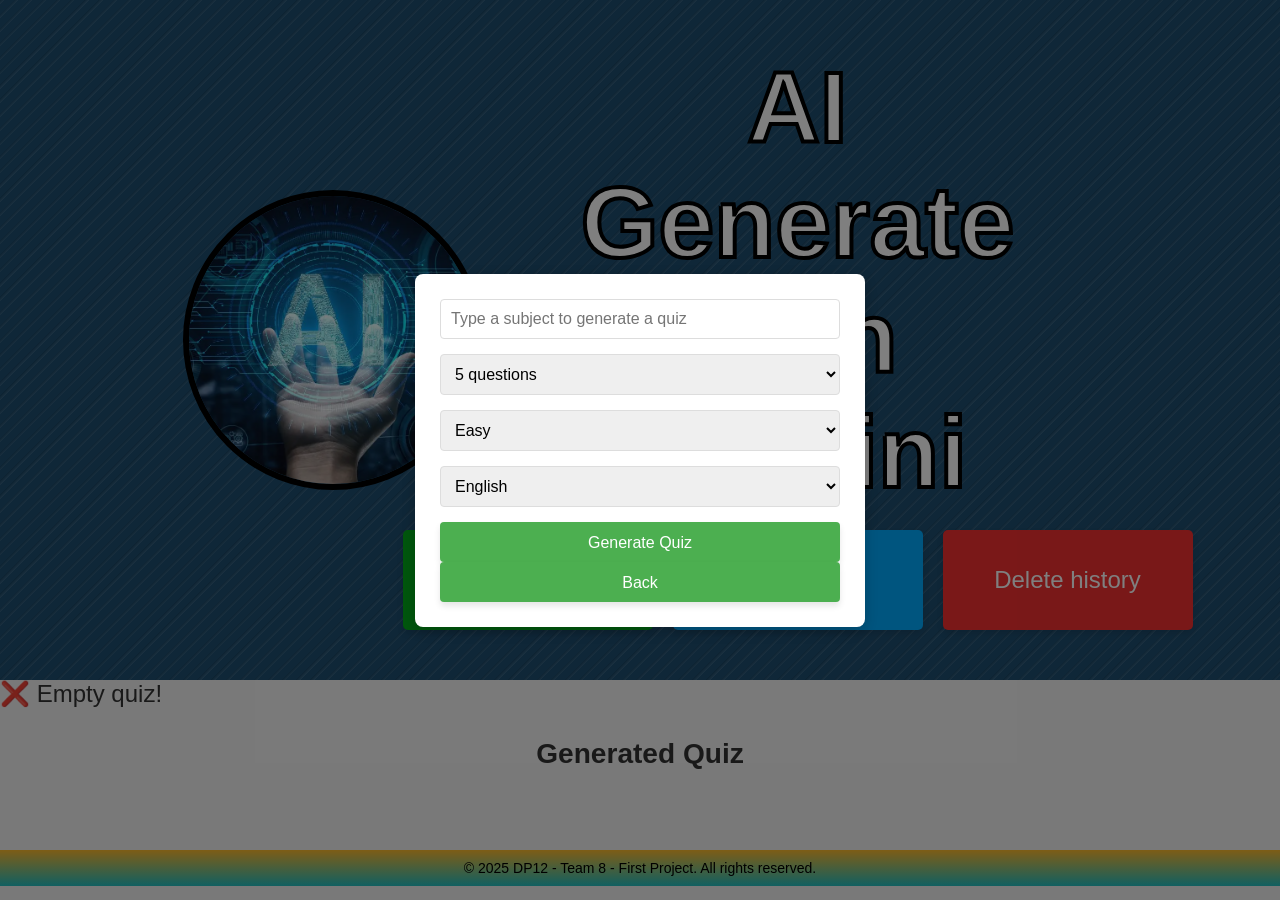
==== commit 24f51d5e: "feat[FP-33]: Final polishing and refinement for page" ====
--- a/index.html
+++ b/index.html
@@ -1,80 +1,90 @@
 <!DOCTYPE html>
 <html lang="vi">
+  <head>
+    <meta charset="UTF-8" />
+    <meta name="viewport" content="width=device-width, initial-scale=1.0" />
+    <meta name="description" content="Quiz AI Generate with Gemini" />
+    <meta name="keywords" content="AI Generate, Free, Quiz," />
+    <meta name="author" content="DP12-First-Project" />
+    <meta name="robots" content="index, follow" />
+    <title>Quiz AI Generate with Gemini</title>
 
-<head>
-  <meta charset="UTF-8" />
-  <meta name="viewport" content="width=device-width, initial-scale=1.0" />
-  <meta name="description" content="Quiz AI Generate with Gemini" />
-  <meta name="keywords" content="AI Generate, Free, Quiz," />
-  <meta name="author" content="DP12-First-Project" />
-  <meta name="robots" content="index, follow" />
-  <title>Quiz AI Generate with Gemini</title>
-  
-  <link rel="stylesheet" href="css/test.css" />
-</head>
+    <link rel="stylesheet" href="../css/test.css" />
+  </head>
+
   <body>
     <header>
       <div class="header-top">
         <div class="ai-logo">
-          <img src="image/ai.webp" onclick="window.location.href='index.html'" alt="Ảnh AI" />
+          <img src="../image/ai.webp" onclick="window.location.href='index.html'" alt="Ảnh AI" />
         </div>
         <div class="header-content">
           <h1>AI Generate with Gemini</h1>
           <div class="button-group">
+            <button class="btn3" id="show-quiz-form">Generate Quiz by AI</button>
+            <button class="btn2" onclick="displaySavedQuizzes()">Quiz history</button>
             <button class="btn1" onclick="clearStorage()">Delete history</button>
-            <button class="btn2" onclick="displaySavedQuizzes()">View saved quiz</button>
-            <button class="btn3" id="show-quiz-form">Generate Quiz by AI</button>
           </div>
         </div>
       </div>
     </header>
-    <!-- main -->
+
     <main>
-      <!-- Popup Form -->
       <div id="quiz-popup" class="modal">
         <div class="modal-content">
-          <span class="close">&times;</span>
-          <h2>Generate Quiz</h2>
-          <input type="text" id="prompt" class="inline-all" placeholder="Quiz Topic" />
-          <select class="inline-all" aria-label="questions" id="question-count">
-            <option value="5">5 questions</option>
-            <option value="10">10 questions</option>
-            <option value="15">15 questions</option>
-            <option value="20">20 questions</option>
-          </select>
-          <select class="inline-all" aria-label="difficulty" id="difficulty">
-            <option value="easy">Easy</option>
-            <option value="medium">Medium</option>
-            <option value="hard">Hard</option>
-          </select>
-          <select class="inline-all" aria-label="language" id="language">
-            <option value="english">English</option>
-            <option value="vietnamese">Vietnamese</option>
-          </select>
-          <button onclick="generateQuiz()">Generate Quiz</button>
+          <input type="text" id="prompt" placeholder="Type a subject to generate a quiz" class="quiz-input" />
+          <div class="quiz-options">
+            <select aria-label="questions" id="question-count">
+              <option value="5">5 questions</option>
+              <option value="10">10 questions</option>
+              <option value="15">15 questions</option>
+              <option value="20">20 questions</option>
+            </select>
+            <select aria-label="difficulty" id="difficulty">
+              <option value="easy">Easy</option>
+              <option value="medium">Medium</option>
+              <option value="hard">Hard</option>
+            </select>
+            <select aria-label="language" id="language">
+              <option value="english">English</option>
+              <option value="vietnamese">Vietnamese</option>
+            </select>
+          </div>
+          <div class="button-action">
+            <button type="submit" onclick="generateQuiz()" class="quiz-btn">Generate Quiz</button>
+            <button type="button" onclick="closeQuizPopup()" class="close-btn">Back</button>
+          </div>
         </div>
       </div>
+
+      <div id="alert-popup" class="popup">
+        <div class="popup-content">
+          <span id="alert-popup-icon">ℹ️</span>
+          <span id="alert-popup-content"></span>
+        </div>
+      </div>
+
       <div id="saved-quiz-wrapper">
-        <h3 id="saved-quiz-title">Saved quiz</h3>
+        <h3 id="saved-quiz-title">Generated Quiz</h3>
         <div id="saved-quiz-container"></div>
       </div>
-      <div id="quiz-popup-container">
-        <button id="quiz-popup-close" onclick="document.getElementById('quiz-popup-container').style.display='none'">✖</button>
-        <div id="view-quiz-popup">
-          <div id="quiz-container"></div>
-        </div>
+
+      <div id="quiz-container"></div>
+
+      <div id="confirm-popup" class="popup">
+        <div id="popup-content" class="popup-content"></div>
       </div>
     </main>
-    <footer>
-      <p>&copy; 2025 DP12-Team 8. All rights reserved.</p>
-    </footer>
 
-    <script type="module" src="../js/app.js"></script>
+    <div class="footer-container">
+      <p>© 2025 DP12 - Team 8 - First Project. All rights reserved.</p>
+    </div>
+
     <script>
       document.addEventListener('DOMContentLoaded', function () {
         const modal = document.getElementById('quiz-popup')
         const btn = document.getElementById('show-quiz-form')
-        const closeBtn = document.querySelector('.close')
+        const closeBtn = document.querySelector('.close-btn')
         btn.onclick = function () {
           modal.style.display = 'flex'
         }
@@ -83,5 +93,6 @@
         }
       })
     </script>
+    <script type="module" src="../js/app.js"></script>
   </body>
-</html>+</html>
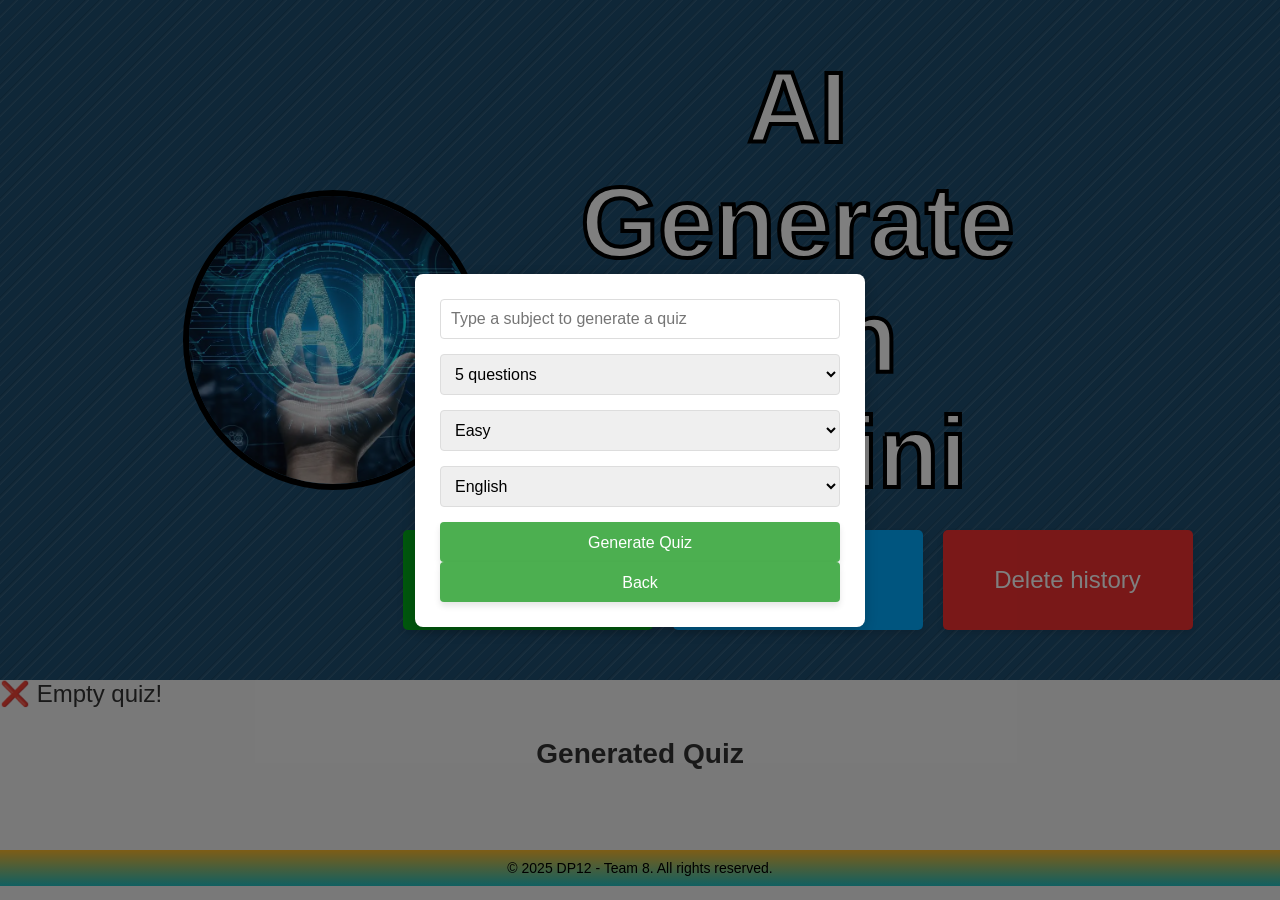
==== commit f5fc27fd: "feat[FP-33]: Final polishing and refinement for page" ====
--- a/index.html
+++ b/index.html
@@ -77,7 +77,7 @@
     </main>
 
     <div class="footer-container">
-      <p>© 2025 DP12 - Team 8 - First Project. All rights reserved.</p>
+      <p>© 2025 DP12 - Team 8. All rights reserved.</p>
     </div>
 
     <script>
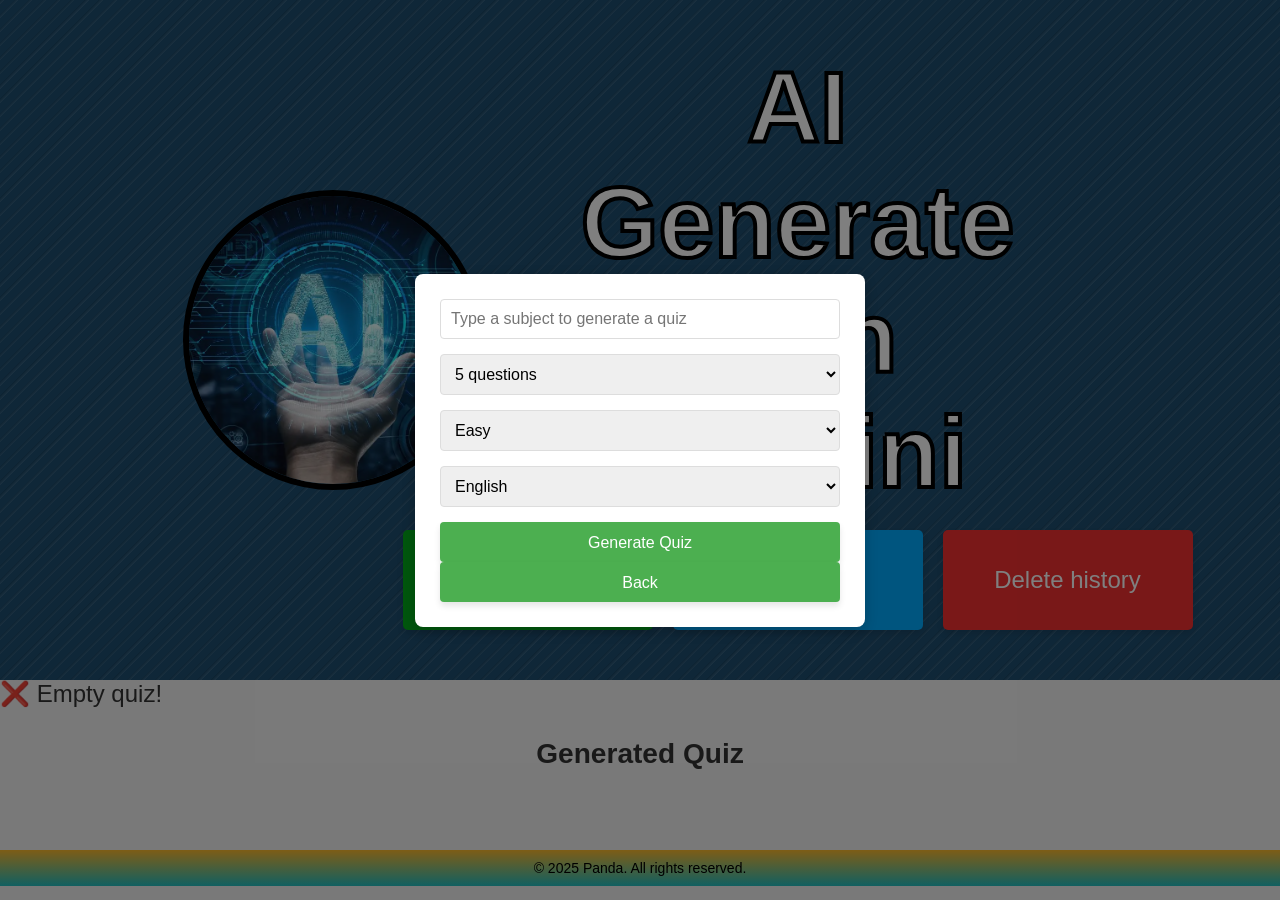
==== commit 3738c6a6: "Merge branch 'develop' into feat/FP-33" ====
--- a/index.html
+++ b/index.html
@@ -77,7 +77,7 @@
     </main>
 
     <div class="footer-container">
-      <p>© 2025 DP12 - Team 8. All rights reserved.</p>
+      <p>© 2025 Panda. All rights reserved.</p>
     </div>
 
     <script>
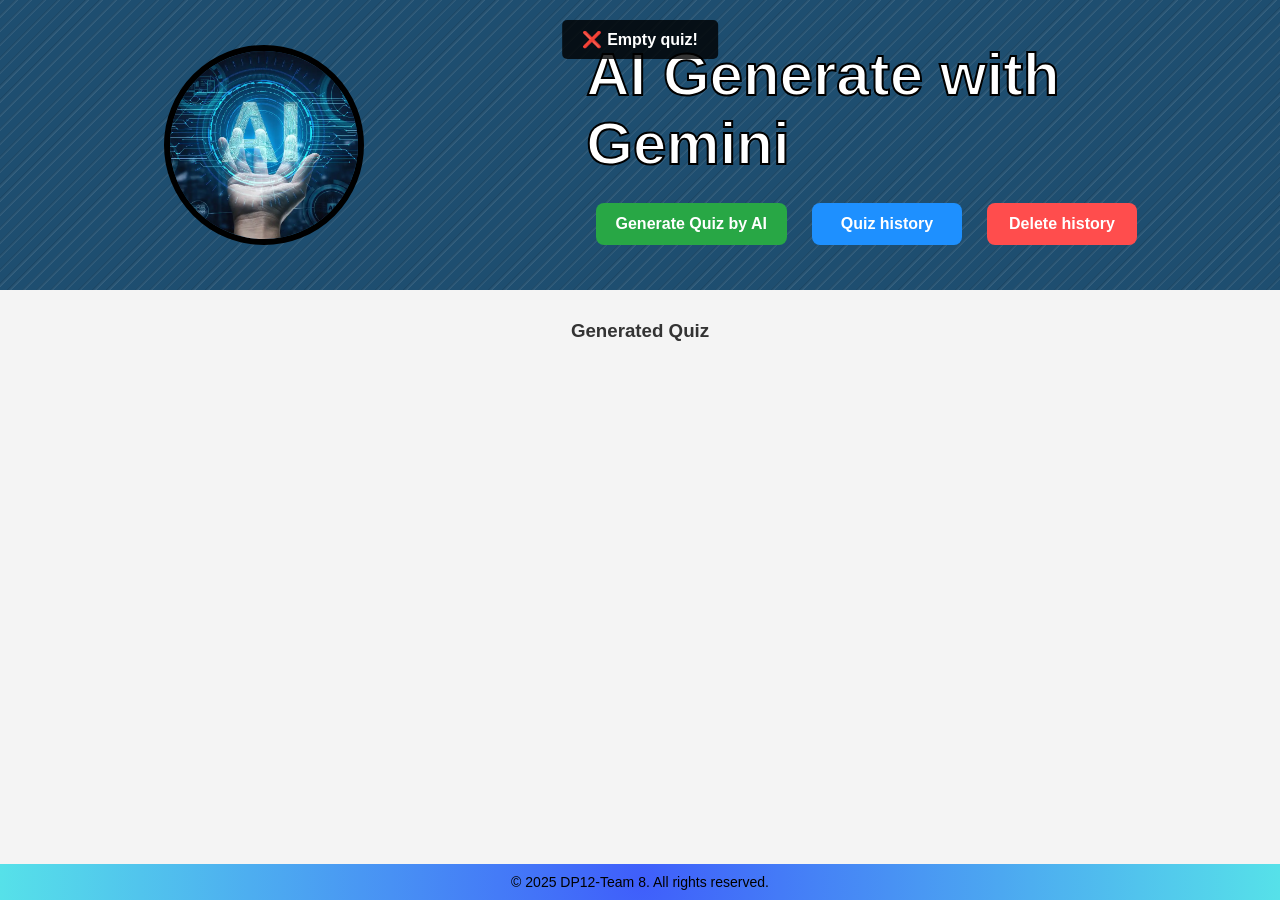
==== commit b4febd0a: "feat[FP-34]: Mobile don't have hover" ====
--- a/index.html
+++ b/index.html
@@ -77,7 +77,7 @@
     </main>
 
     <div class="footer-container">
-      <p>© 2025 Panda. All rights reserved.</p>
+      <p>© 2025 DP12-Team 8. All rights reserved.</p>
     </div>
 
     <script>
--- a/css/test.css
+++ b/css/test.css
@@ -38,15 +38,14 @@
   display: flex;
   flex-direction: column;
   font-family: 'Roboto', sans-serif;
-  font-size: 24px;
 }
 
 body {
   background-color: #f4f4f4;
   color: #333;
-}
-
-/* Header Styling */
+  text-align: center;
+}
+
 header {
   background-color: #1e4e70;
   background-image: repeating-linear-gradient(
@@ -57,13 +56,12 @@
     transparent 10px
   );
   padding: 20px;
-  text-align: center;
 }
 
 .header-top {
   display: flex;
   align-items: center;
-  justify-content: center;
+  justify-content: space-around;
   gap: 15px;
   flex-wrap: wrap;
 }
@@ -74,54 +72,24 @@
   object-fit: cover;
   border-radius: 50%;
   border: 6px solid #000000;
-  margin: 0 auto;
+  margin-left: 50px;
 }
 
 .header-content {
-  display: flex;
-  flex-direction: column;
-  align-items: center;
-  text-align: center;
-  width: 80%;
+  flex: 1;
   max-width: 600px;
-  padding: 30px;
-}
-
-@media (max-width: 768px) {
-  .header-top {
-    flex-direction: column;
-    text-align: center;
-  }
-
-  .ai-logo img {
-    width: 150px;
-    height: 150px;
-  }
-
-  .header-content {
-    width: 90%;
-    padding: 20px;
-  }
-}
-
-/* 🖥️ Large Screens */
-@media (min-width: 1024px) {
-  .ai-logo img {
-    width: 300px;
-    height: 300px;
-  }
-
-  .header-content {
-    width: 50%;
-  }
+  text-align: left;
+  padding: 20px;
 }
 
 h1 {
   margin: 0;
-  font-size: 100px;
-  color: white;
-  -webkit-text-stroke: 4px black;
-}
+  font-size: 60px;
+  color: white;
+  -webkit-text-stroke: 2px black;
+}
+
+
 .container {
   width: 90%;
   max-width: 600px;
@@ -131,15 +99,7 @@
   border-radius: 10px;
   box-shadow: 0px 0px 10px rgba(0, 0, 0, 0.1);
 }
-.center-container {
-  display: flex;
-  flex-direction: column;
-  align-items: center;
-  justify-content: center;
-  gap: 20px;
-  text-align: center;
-  margin-top: 50px;
-}
+
 .quiz-form input,
 .quiz-form select {
   width: 100%;
@@ -149,128 +109,50 @@
   border-radius: 5px;
 }
 
-.btn1 {
-  display: flex;
-  justify-content: center;
-  align-items: center;
-  width: 250px;
-  height: 100px;
-  background-color: #f43030;
-  color: white;
-  border: none;
+button {
+  background-color: #28a745;
+  color: white;
+  border: none;
+  padding: 10px 15px;
+  margin: 5px;
   border-radius: 5px;
-  font-size: 24px;
-  font-family: 'Roboto', sans-serif;
-  box-shadow: 0 4px 6px rgba(0, 0, 0, 0.1);
-  transition: background-color 0.3s ease, transform 0.2s ease;
-  cursor: pointer;
-}
-
-.btn1:hover {
-  background-color: #b30000;
-  transform: scale(1.05);
-}
-
-.btn1:active {
-  transform: scale(0.98);
-}
-
-.btn2 {
-  display: flex;
-  justify-content: center;
-  align-items: center;
-  width: 250px;
-  height: 100px;
-  background-color: #00aaff;
-  color: white;
-  border: none;
-  border-radius: 5px;
-  font-size: 24px;
-  font-family: 'Roboto', sans-serif;
-  box-shadow: 0 4px 6px rgba(0, 0, 0, 0.1);
-  transition: background-color 0.3s ease, transform 0.2s ease;
-  cursor: pointer;
-}
-
-.btn2:hover {
-  background-color: #02729e;
-  transform: scale(1.05);
-}
-
-.btn2:active {
-  transform: scale(0.98);
-}
-
-.btn3 {
-  display: flex;
-  justify-content: center;
-  align-items: center;
-  width: 250px;
-  height: 100px;
-  background-color: #00ae1a;
-  color: white;
-  border: none;
-  border-radius: 5px;
-  font-size: 24px;
-  font-family: 'Roboto', sans-serif;
-  box-shadow: 0 4px 6px rgba(0, 0, 0, 0.1);
-  transition: background-color 0.3s ease, transform 0.2s ease;
-  cursor: pointer;
-}
-
-.btn3:hover {
-  background-color: #008d15;
-  transform: scale(1.05);
-}
-
-.btn3:active {
-  transform: scale(0.98);
-}
-button {
-  justify-content: center;
-  align-items: center;
-  width: 110px;
-  height: 40px;
-  background-color: #363737;
-  color: white;
-  border: none;
-  border-radius: 5px;
-  font-size: 14px;
-  font-family: 'Roboto', sans-serif;
-  box-shadow: 0 4px 6px rgba(0, 0, 0, 0.1);
-  transition: background-color 0.3s ease, transform 0.2s ease;
-  cursor: pointer;
-}
-
-button:hover {
-  background-color: #0099ff;
-  transform: scale(1.05);
-}
-
-button:active {
-  transform: scale(0.98);
+  cursor: pointer;
+  transition: 0.3s;
+}
+
+main {
+  flex-grow: 1;
 }
 
 .button-group {
-  display: flex;
-  flex-direction: row;
-  justify-content: center;
-  align-items: center;
-  gap: 20px;
-  margin-top: 20px;
-}
+  margin-top: 15px;
+}
+
 
 #quiz-container {
   margin-top: 20px;
   padding: 15px;
   background: #fff;
+  box-shadow: 0px 0px 5px rgba(0, 0, 0, 0.1);
   border-radius: 10px;
-  box-shadow: 0px 0px 5px rgba(0, 0, 0, 0.1);
+}
+
+.quiz-item {
+  margin-top: 7px;
+  display: flex;
+  flex-direction: column;
+  align-items: flex-start;
+  gap: 5px;
+}
+
+.quiz-item h4 {
+  font-weight: bold;
+  text-align: left;
 }
 
 .footer-container {
   margin-top: 30px;
-  background: linear-gradient(0deg, rgba(34, 193, 195, 1) 0%, rgba(253, 187, 45, 1) 100%);
+  background: radial-gradient(circle, rgba(63, 94, 251, 1) 0%, rgba(86, 225, 233, 1) 100%);
   color: black;
   padding: 10px 0;
   font-size: 14px;
@@ -305,20 +187,129 @@
   background-color: rgba(0, 0, 0, 0.5);
   justify-content: center;
   align-items: center;
+  text-align: center;
 }
 
 .modal-content {
   background: white;
   padding: 20px;
   border-radius: 8px;
-  width: 90%;
-  max-width: 400px;
+  width: 100%;
+  max-width: 600px;
   text-align: center;
   box-shadow: 0 4px 8px rgba(0, 0, 0, 0.2);
+  margin: 20px;
+}
+
+.quiz-input {
+  width: 100%;
+  padding: 12px;
+  border: none;
+  border-radius: 10px;
+  font-size: 18px;
+  text-align: center;
+  outline: none;
+  margin-bottom: 7px;
+  background-color:rgba(255, 255, 255, 0.3) ;
+}
+
+.quiz-input:focus, 
+.quiz-input:hover {
+  border-color: #00bfff;
+  background: rgba(255, 255, 255, 0.2);
+  box-shadow: 0 0 15px rgba(0, 191, 255, 0.6);
+}
+
+.quiz-input::placeholder {
+  font-style: italic;
+  transition: all 0.3s ease;
+}
+.quiz-input:focus::placeholder {
+  color: rgba(255, 255, 255, 0.3);
+}
+
+.quiz-options select {
+  appearance: none;
+  padding: 12px 16px;
+  border-radius: 10px;
+  border: 2px solid rgba(255, 255, 255, 0.5);
+  background: rgba(255, 255, 255, 0.1);
+  color: black;
+  font-size: 16px;
+  font-weight: 500;
+  cursor: pointer;
+  outline: none;
+  transition: all 0.3s ease;
+  text-align: center;
+  width: 150px;
+  margin: 10px;
+}
+
+.quiz-options select:hover,
+.quiz-options select:focus {
+  border-color: #00bfff;
+  background: rgba(255, 255, 255, 0.2);
+  box-shadow: 0 0 15px rgba(0, 191, 255, 0.6);
+}
+
+.quiz-options select {
+  background-repeat: no-repeat;
+  background-position: right 12px center;
+  background-size: 16px;
+}
+
+.button-action {
+  display: flex;
+  justify-content: center;
+  align-items: center;
+  flex-direction: column;
+  gap: 3px;
+  cursor: pointer;
+  border: none;
+}
+
+.quiz-btn, .close-btn {
+  color: white;
+  transition: all 0.3s ease;
+  position: relative;
+  box-shadow: 0 4px 10px rgba(0, 0, 0, 0.3);
+  border-radius: 40px;
+  font-size: 18px;
+  font-weight: 600;
+  padding: 12px 20px;
+  text-align: center;
+  display: inline-block;
+  min-width: 150px;
+  max-width: 200px;
+  width: 40%;
+}
+
+.quiz-btn {
+  background: #00bfff;
+}
+
+.close-btn {
+  background: #ff4500;
+}
+
+.quiz-btn:hover, .close-btn:hover {
+  transform: scale(1.05);
+}
+
+.quiz-btn:hover{
+  background: #009acd;
+}
+
+.close-btn:hover {
+  background: #ff6347;
+}
+
+.quiz-btn::before {
+  content: "⚡";
+  margin-right: 8px;
 }
 
 .close {
-  float: right;
   font-size: 24px;
   cursor: pointer;
 }
@@ -327,22 +318,28 @@
   display: none;
   text-align: center;
   margin: 20px 0;
+  width: 100%;
   padding: 10px;
-  width: 100%;
+}
+#saved-quiz-wrapper p{
+  text-align: center;
 }
 
 #saved-quiz-container {
-  display: flex;
-  gap: 15px;
-  flex-wrap: wrap;
+  display: grid;
+  grid-template-columns: repeat(4, 1fr);
+  gap: 50px;
   justify-content: center;
   margin-top: 20px;
+  padding: 20px;
+}
+
+.quiz-card {
+  display: flex;
+  flex-direction: column;
+  justify-content: center;
   align-items: center;
-}
-
-.quiz-card {
-  width: calc(25%);
-  height: 200px;
+  height: 160px;
   background: #fff;
   padding: 15px;
   border-radius: 10px;
@@ -351,13 +348,8 @@
   text-align: center;
   cursor: pointer;
   position: relative;
-  border: 3px solid #000000;
-  margin: 10px;
-  background-image: radial-gradient(circle, rgb(173, 206, 243) 0%, rgb(92, 166, 251) 100%);
-}
-
-.quiz-card:hover {
-  transform: scale(1.05);
+  background-image: radial-gradient(circle, rgba(238, 174, 202, 1) 0%, rgba(148, 187, 233, 1) 100%);
+  overflow: hidden;
 }
 
 .quiz-card::before {
@@ -367,28 +359,27 @@
   left: 0;
   width: 100%;
   height: 100%;
-  background: rgba(255, 255, 255, 0);
-  backdrop-filter: blur(0px);
-  -webkit-backdrop-filter: blur(0px);
-  transition: backdrop-filter 0.3s ease-in-out, background 0.3s ease-in-out;
+  background: inherit;
+  opacity: 0;
+  transition: opacity 0.3s ease;
+  border-radius: 10px;
   z-index: 0;
 }
 
 .quiz-card:hover::before {
-  background: rgba(255, 255, 255, 0.1);
-  backdrop-filter: blur(20px);
-  -webkit-backdrop-filter: blur(20px);
-}
-
-.quiz-content {
-  position: relative;
-  z-index: 1;
-}
-.quiz-actions {
+  opacity: 0.8;
+}
+
+.quiz-card:hover, .quiz-card:active {
+  transform: scale(1.05);
+}
+
+.quiz-card .quiz-actions {
   position: absolute;
   top: 50%;
   left: 50%;
   transform: translate(-50%, -50%);
+  z-index: 1;
   display: none;
 }
 
@@ -396,10 +387,15 @@
   display: block;
 }
 
+@media (hover: hover) {
+  .quiz-card:hover .quiz-actions {
+    display: block;
+  }
+}
+
 .quiz-title {
   font-weight: bold;
-  font-size: 24px;
-  margin-bottom: 5px;
+  font-size: 30px;
   text-align: center;
 }
 
@@ -423,154 +419,216 @@
   background: #dc3545;
 }
 
-#quiz-popup-container {
+
+
+#re-generate-quiz {
+  background-color: #ff9800;
+  color: white;
+}
+
+#confirm-quiz {
+  background-color: #4caf50;
+  color: white;
+}
+
+#quiz-buttons-container button:hover {
+  opacity: 0.8;
+  transform: scale(1.05);
+}
+
+#quiz-buttons-container button:active {
+  transform: scale(0.95);
+}
+
+.quiz-buttons-container button:hover {
+  opacity: 0.8;
+  transform: scale(1.05);
+}
+
+.quiz-buttons-container button:active {
+  transform: scale(0.95);
+}
+
+#quiz-container{
+  display: flex;
+  flex-direction: column;
+  justify-content: center;
+}
+
+.quiz-buttons-container {
+  display: flex;
+  justify-content: center;
+  gap: 15px;
+  margin-top: 20px; 
+  flex-wrap: wrap;
+}
+
+.quiz-buttons-container button {
+  padding: 10px 20px;
+  font-size: 16px;
+  border: none;
+  cursor: pointer;
+  border-radius: 5px;
+  transition: all 0.3s ease-in-out;
+}
+
+#retry-quiz, #submit-quiz, #quiz-close, #re-generate-quiz, #confirm-quiz {
+  margin: 10px auto;
+  text-align: center;
+  padding: 12px 20px;
+  font-size: 16px;
+  font-weight: bold;
+  border: none;
+  border-radius: 8px;
+  cursor: pointer;
+  transition: all 0.3s ease;
+  margin: 10px;
+  width: 170px;
+}
+
+#retry-quiz {
+  background-color: #ff9800;
+  color: white;
+}
+
+#retry-quiz:hover {
+  background-color: #e68900;
+}
+
+#submit-quiz {
+  background-color: #4caf50;
+  color: white;
+}
+
+#submit-quiz:hover {
+  background-color: #388e3c;
+}
+
+#quiz-close {
+  background-color: #f44336;
+  color: white;
+}
+
+#quiz-close:hover {
+  background-color: #d32f2f;
+}
+
+.popup {
   display: none;
   position: fixed;
-  top: 50%;
+  top: 20px;
   left: 50%;
-  transform: translate(-50%, -50%);
-  width: 700px;
-  max-height: 80vh;
-  background: white;
-  box-shadow: 0 4px 10px rgba(0, 0, 0, 0.2);
-  border-radius: 10px;
-  overflow: hidden;
-}
-
-#view-quiz-popup {
-  padding: 20px;
-  max-height: 70vh;
-  overflow-y: auto;
-  overflow-x: auto;
-}
-
-#quiz-container {
-  min-height: 50%;
-}
-
-#quiz-popup-close {
-  width: auto;
-  margin: 10px 0 0 10px;
-}
-
-#quiz-popup-close:hover {
-  background: darkred;
-}
-
-footer {
-  bottom: 0;
-  left: 0;
-  width: 100%;
-  background-color: #f4f4f4;
-  text-align: center;
-  padding: 10px 0;
-  z-index: 999;
-}
-
-.modal {
-  position: fixed;
-  top: 0;
-  left: 0;
-  width: 100%;
-  height: 100%;
-  background-color: rgba(0, 0, 0, 0.5);
-  display: flex;
-  justify-content: center;
+  transform: translateX(-50%);
+  background: rgba(0, 0, 0, 0.8);
+  color: white;
+  padding: 10px 20px;
+  border-radius: 5px;
+  font-size: 16px;
+  font-weight: bold;
   align-items: center;
+  gap: 10px;
   z-index: 1000;
 }
 
-.modal-content {
-  background-color: white;
+.popup-content {
+  display: flex;
+  align-items: center;
+  gap: 5px;
+}
+
+.popup-content button {
+  margin: 10px;
+  padding: 8px 12px;
+  border: none;
+  cursor: pointer;
+}
+#confirm-yes { background: red; color: white; }
+#confirm-no, #close-popup { background: gray; color: white; }
+
+@media (max-width: 1024px) {
+  #saved-quiz-container {
+    grid-template-columns: repeat(3, 1fr);
+  }
+}
+
+@media (max-width: 768px) {
+  #saved-quiz-container {
+    grid-template-columns: repeat(2, 1fr);
+    gap: 20px;
+  }
+  .header-top {
+    flex-direction: column;
+    align-items: center;
+    text-align: center;
+  }
+  .ai-logo img {
+    margin-left: 0;
+  }
+  .header-content {
+    text-align: center;
+  }
+  .button-group {
+    flex-direction: column;
+    align-items: center;
+  }
+  .button-group button {
+    width: 80%;
+  }
+  .quiz-btn, .close-btn {
+    width: 80%;
+    min-width: unset;
+  }
+  .quiz-actions{
+    display: block !important;
+    margin-top: 50px;
+  }
+}
+
+@media (max-width: 480px) {
+  #saved-quiz-container {
+    grid-template-columns: repeat(1, 1fr);
+    padding: 10px;
+    gap: 20px;
+  }
+}
+
+
+
+.button-group {
+  display: flex;
+  justify-content: center;
+  gap: 15px;
+  margin-top: 20px;
+}
+
+.button-group button {
+  padding: 12px 20px;
+  font-size: 16px;
+  font-weight: bold;
+  border: none;
   border-radius: 8px;
-  box-shadow: 0 4px 15px rgba(0, 0, 0, 0.2);
-  width: 90%;
-  max-width: 450px;
-  padding: 25px;
-  position: relative;
-}
-
-.close {
-  position: absolute;
-  top: 15px;
-  right: 20px;
-  font-size: 28px;
-  font-weight: bold;
-  color: #aaa;
-  cursor: pointer;
-}
-
-.close:hover {
-  color: #333;
-}
-
-h2 {
-  margin-top: 0;
-  margin-bottom: 20px;
-  color: #333;
-  font-size: 22px;
-}
-
-input,
-select {
-  display: block;
-  width: 100%;
-  padding: 10px;
-  margin-bottom: 15px;
-  border: 1px solid #ddd;
-  border-radius: 4px;
-  font-size: 16px;
-  box-sizing: border-box;
-}
-
-input:focus,
-select:focus {
-  border-color: #4a90e2;
-  outline: none;
-}
-
-/* Generate button */
-button {
-  background-color: #4caf50;
-  color: white;
-  border: none;
-  padding: 12px 20px;
-  border-radius: 4px;
-  cursor: pointer;
-  font-size: 16px;
-  width: 100%;
-  transition: background-color 0.3s;
-}
-
-button:hover {
-  background-color: #45a049;
-}
-
-@media (max-width: 600px) {
-  .modal-content {
-    width: 95%;
-    padding: 20px;
-  }
-
-  h2 {
-    font-size: 20px;
-  }
-
-  input,
-  select,
-  button {
-    padding: 10px;
-    font-size: 14px;
-    margin-bottom: 12px;
-  }
-}
-
-.quiz-item {
-  display: flex;
-  flex-direction: column;
-}
-
-.quest {
-  width: auto;
-  display: inline !important;
-}
+  cursor: pointer;
+  transition: all 0.3s ease;
+  text-align: center;
+  min-width: 150px;
+}
+
+.btn1 {
+  background-color: #ff4d4d;
+  color: white;
+}
+
+.btn2 {
+  background-color: #1e90ff;
+  color: white;
+}
+
+.btn3 {
+  background-color: #28a745;
+  color: white;
+}
+
+.button-group button:hover {
+  opacity: 0.8;
+  transform: scale(1.05);
+}
